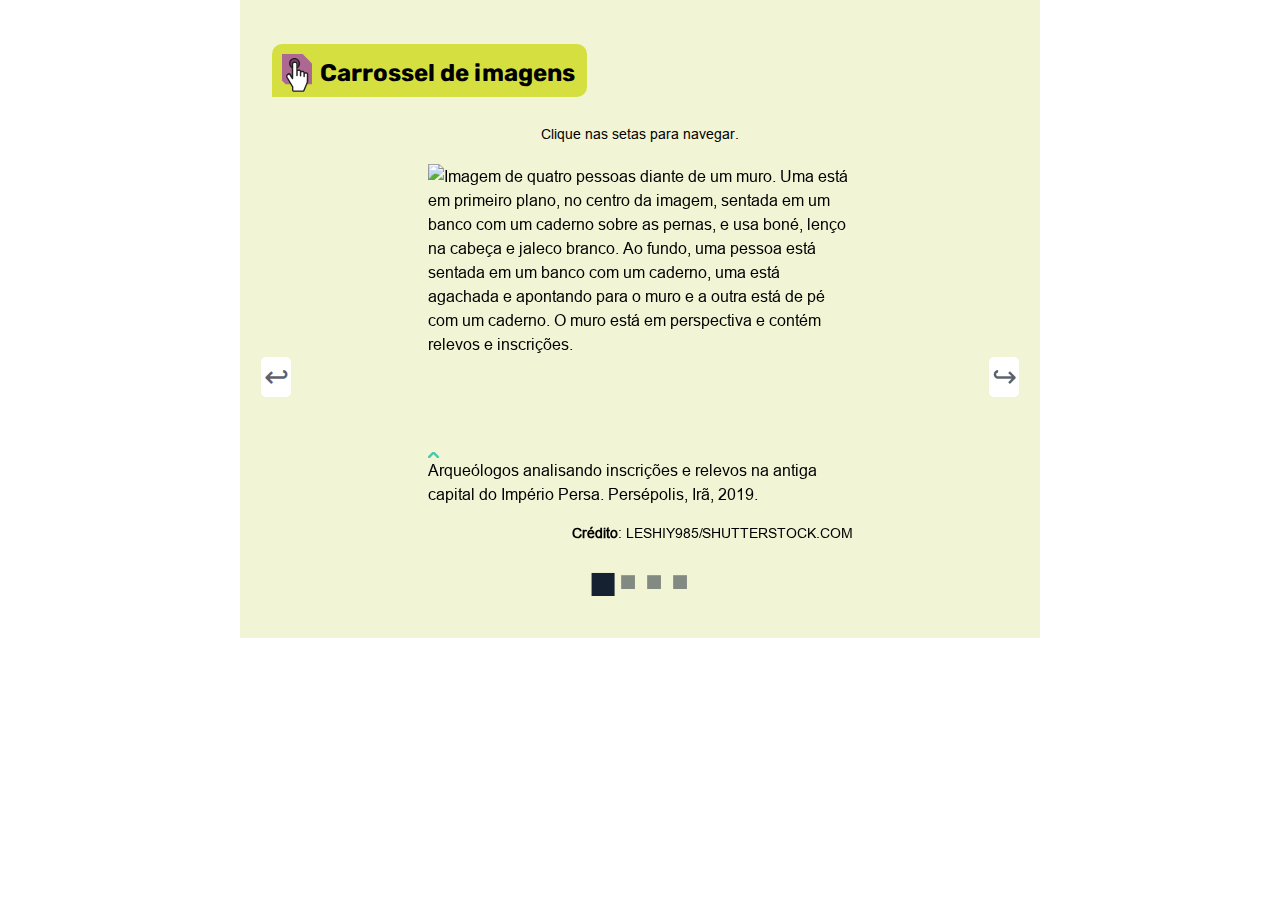
==== content/carrossel_x526603yt.html @ 4871880c "Inicio de material de divulgação" ====
<!DOCTYPE html>
<html   lang="pt-BR">

<head>
  <meta charset="UTF-8" />
  <title>Carrossel de imagens</title>
  <meta name="robots" content="noindex, nofollow" />

  <!-- Metadados -->
  <meta name="language" content="pt-br" />
  <meta name="viewport" content="width=device-width, initial-scale=1.0" />

  <!-- CSS -->
  <link rel="stylesheet" type="text/css" href="../resources/styles/style_lt.css" />
  <link rel="stylesheet" media="screen" type="text/css" href="../resources/styles/slick.css" />
  <link rel="stylesheet" media="screen" type="text/css" href="../resources/styles/accessible-slick-theme.css" />
 

  <!-- JS -->
</head>

<body lang="pt-BR" >
    <div itemscope="" itemtype="https://schema.org/Book">
		<meta itemprop="accessibilitySummary"
			content="Esta publicação está em conformidade com a especificação de acessibilidade em WCAG 2.0 Level AA"
			 lang="pt-BR" />
		<meta itemprop="accessMode" content="textual" />
		<meta itemprop="accessMode" content="visual" />
		<meta itemprop="accessModeSufficient" content="textual" />		
		<meta itemprop="accessibilityFeature" content="highContrast/CSSEnabled" />
		<meta itemprop="accessibilityFeature" content="resizeText/CSSEnabled" />
		<meta itemprop="accessibilityFeature" content="displayTransformability" />
		<meta itemprop="accessibilityFeature" content="alternativeText" />		
		<meta itemprop="accessibilityControl" content="fullKeyboardControl" />

	</div>

  <main>


    <section>
      
      <!--Livro texto aluno -->
      <div class="box_aluno">

        <!-- Início Carrossel de Imagens -->
      
        <div class="enriquecimento">
          <h1 class="tit_oed_carrossel">Carrossel de imagens</h1>

          <!--Título do Carrossel de imagens-->
         
          <p class="orientacao_vdidc34">Clique nas setas para navegar.</p>

            <div class="content">
  
  
              <div class="slider adaptive-height">
  
                <!--Início da Imagem 1-->
                <!--comentario_creditos_imagem_inicio
              <p class="creditoimagemOED">LESHIY985/<span class="espacoImgOeds"> </span> SHUTTERSTOCK.COM</p>
              comentario_creditos_imagem_fim-->
                <div>
                  <div class="img_carrossel_center">
                    <figure>
                      <img src="../resources/images/enriquecimentos/carrossel/carrossel_x526603Yt_1/g24_6ano_x526603Yt_1a.jpg"
                        alt="Imagem de quatro pessoas diante de um muro. Uma está em primeiro plano, no centro da imagem, sentada em um banco com um caderno sobre as pernas, e usa boné, lenço na cabeça e jaleco branco. Ao fundo, uma pessoa está sentada em um banco com um caderno, uma está agachada e apontando para o muro e a outra está de pé com um caderno. O muro está em perspectiva e contém relevos e inscrições." width="425" height="283" tabindex="0" />
                      <figcaption class="legenda">
                        Arqueólogos analisando inscrições e relevos na antiga capital do Império Persa. Persépolis, Irã, 2019.<br/>
                        <span class="credito_oeds"><strong>Crédito</strong>: LESHIY985/<span class="espacoImgOeds"> </span> SHUTTERSTOCK.COM</span>
                      </figcaption>
                    </figure>
                  </div>
                </div>
                <!--fim da Imagem 1-->
  
                <!--Início Imagem 2-->
                <!--comentario_creditos_imagem_inicio
              <p class="creditoimagemOED"> DESTEFANO/<span class="espacoImgOeds"> </span> SHUTTERSTOCK.COM</p>
              comentario_creditos_imagem_fim-->
              <div>
                <div class="img_carrossel_center">
                  <figure>
                    <img src="../resources/images/enriquecimentos/carrossel/carrossel_x526603Yt_1/g24_6ano_x526603Yt_1b.jpg"
                      alt="Imagem de pessoa com os joelhos apoiados na terra enquanto limpa com um pincel fósseis humanos. Ela usa luvas e tem tranças no cabelo." width="425" height="283" tabindex="0" />
                    <figcaption class="legenda">
                        Arqueóloga trabalhando na escavação de fósseis humanos. Vinča, Sérvia, 2019.<br/>
                      <span class="credito_oeds"><strong>Crédito</strong>: DESTEFANO/<span class="espacoImgOeds"> </span> SHUTTERSTOCK.COM</span>
                    </figcaption>
                  </figure>
                </div>
              </div>
                <!--fim da Imagem 2-->
  
                <!--Início Imagem 3-->
                <!--comentario_creditos_imagem_inicio
              <p class="creditoimagemOED">ALVARO GERMAN VILELA/<span class="espacoImgOeds"> </span> SHUTTERSTOCK.COM</p>
              comentario_creditos_imagem_fim-->
              <div>
                <div class="img_carrossel_center">
                  <figure>
                    <img src="../resources/images/enriquecimentos/carrossel/carrossel_x526603Yt_1/g24_6ano_x526603Yt_1c.jpg"
                      alt="Imagem de ruínas de uma construção, onde há, no centro, uma pessoa de colete próximo de um buraco." width="425" height="283" tabindex="0" />
                    <figcaption class="legenda">
                        Arqueólogo analisando as ruínas de um palácio do século XVIII. Madri, Espanha, 2020.<br/>
                      <span class="credito_oeds"><strong>Crédito</strong>: ALVARO GERMAN VILELA/<span class="espacoImgOeds"> </span> SHUTTERSTOCK.COM</span>
                    </figcaption>
                  </figure>
                </div>
              </div>
                <!--fim da Imagem 3-->
  
                <!--Início Imagem 4-->
                <!--comentario_creditos_imagem_inicio
              <p class="creditoimagemOED">CARLOS SANTOS RODAPEBR/<span class="espacoImgOeds"> </span> SHUTTERSTOCK.COM</p>
              comentario_creditos_imagem_fim-->
              <div>
                <div class="img_carrossel_center">
                  <figure>
                    <img src="../resources/images/enriquecimentos/carrossel/carrossel_x526603Yt_1/g24_6ano_x526603Yt_1d.jpg"
                      alt="Imagem de uma escavação vista de cima em visão oblíqua, onde há uma pessoa em primeiro plano observando as três pessoas que trabalham agachadas dentro da escavação. Há três baldes e duas pranchetas." width="425" height="283" tabindex="0" />
                    <figcaption class="legenda">
                        Equipe de arqueólogos trabalhando em escavação de sítio arqueológico no Parque Nacional Serra da Capivara (PI), 2017.<br/>
                      <span class="credito_oeds"><strong>Crédito</strong>: CARLOS SANTOS RODAPEBR/<span class="espacoImgOeds"> </span> SHUTTERSTOCK.COM</span>
                    </figcaption>
                  </figure>
                </div>
              </div>
                <!--fim da Imagem 4-->
  
  
              </div>
  
              <script src="../resources/scripts/jquery-3.5.1.min.js"></script>
              <script src="../resources/scripts/carrossel/slick.js"></script>
  
              <!--Script para inicialização de carrossel de imagens-->
              <script>
                $(document).ready(function () {
                  // Single Item
                  $('.adaptive-height').slick({
                    dots: true,
                    infinite: true,
                    speed: 500,
                    slidesToShow: 1,
                    adaptiveHeight: true
                  });
  
                });
              </script>
  
            </div>
          </div>
     
      <!--BOTÃO VOLTAR
          <p><a class="voltar_enriquecimento" href="#">voltar para o conteúdo principal</a></p>
      -->
     

      </div>
    

    </section>

   


  </main>

</body>

</html>
---- resources/styles/style_lt.css ----
@charset "UTF-8";
@import url(reset.css);
/* CSS Document */
/*
// páginas do livro PNDL 2024*/
/* Fonte Faces - Padrão de fonte sutilizadas no livro digital 
// Fonte Títulos: Rubik
// Fonte Citação: Sources Serif Pro
// Fonte Texto Principal:  Arial, Helvetica, sans-serif;

// Padrão de cores para títulos e seções do livro 
*/


@font-face {
    font-family: 'Rubik';
    font-style: normal;
    font-weight: 300;
    src: url(../fonts/Rubik-Regular.ttf) format('truetype'),
        url(../fonts/Rubik-Regular.woff2) format("woff2"),
        url(../fonts/Rubik-Regular.woff) format("woff"),
        url(../fonts/Rubik-Regular.otf) format("opentype");
}

@font-face {
    font-family: 'Rubik';
    font-style: italic;
    font-weight: 300;
    src: url(../fonts/Rubik-Italic.ttf) format('truetype'),
        url(../fonts/Rubik-Italic.woff2) format("woff2"),
        url(../fonts/Rubik-Italic.woff) format("woff"),
        url(../fonts/Rubik-Italic.otf) format("opentype");
}

@font-face {
    font-family: 'Rubik';
    font-style: normal;
    font-weight: bold;
    src: url(../fonts/Rubik-Bold.ttf) format('truetype'),
        url(../fonts/Rubik-Bold.woff2) format("woff2"),
        url(../fonts/Rubik-Bold.woff) format("woff"),
        url(../fonts/Rubik-Bold.otf) format("opentype");
}


@font-face {
    font-family: 'Rubik';
    font-style: italic;
    font-weight: bold;
    src: url(../fonts/Rubik-BoldItalic.ttf) format('truetype'),
        url(../fonts/Rubik-BoldItalic.woff2) format("woff2"),
        url(../fonts/Rubik-BoldItalic.woff) format("woff"),
        url(../fonts/Rubik-BoldItalic.otf) format("opentype");
}

@font-face {
    font-family: 'Source Serif Pro';
    font-style: normal;
    font-weight: 300;
    src: url(../fonts/SourceSerifPro-Regular.ttf) format('truetype'),
        url(../fonts/SourceSerifPro-Regular.woff2) format("woff2"),
        url(../fonts/SourceSerifPro-Regular.woff) format("woff"),
        url(../fonts/SourceSerifPro-Regular.otf) format("opentype");
}

@font-face {
    font-family: 'Source Serif Pro';
    font-style: italic;
    font-weight: 300;
    src: url(../fonts/SourceSerifPro-Italic.ttf) format('truetype'),
        url(../fonts/SourceSerifPro-Italic.woff2) format("woff2"),
        url(../fonts/SourceSerifPro-Italic.woff) format("woff"),
        url(../fonts/SourceSerifPro-Italic.otf) format("opentype");
}

@font-face {
    font-family: 'Source Serif Pro';
    font-style: normal;
    font-weight: bold;
    src: url(../fonts/SourceSerifPro-Bold.ttf) format('truetype'),
        url(../fonts/SourceSerifPro-Bold.woff2) format("woff2"),
        url(../fonts/SourceSerifPro-Bold.woff) format("woff"),
        url(../fonts/SourceSerifPro-Bold.otf) format("opentype");
}

@font-face {
    font-family: 'Source Serif Pro';
    font-style: italic;
    font-weight: bold;
    src: url(../fonts/SourceSerifPro-BoldItalic.ttf) format('truetype'),
        url(../fonts/SourceSerifPro-BoldItalic.woff2) format("woff2"),
        url(../fonts/SourceSerifPro-BoldItalic.woff) format("woff"),
        url(../fonts/SourceSerifPro-BoldItalic.otf) format("opentype");
}


@font-face {
    font-family: "Arial";
    font-style: normal;
    font-weight: 300;
    src: local('Arial'),
        url(../fonts/Arial.woff2) format("woff2"),
        url(../fonts/Arial.woff) format("woff"),
        url(../fonts/Arial.otf) format("opentype"),
        url(../fonts/Arial.ttf) format('truetype');
}

.box_card{
    background: rgb(54, 54, 54);
    position: fixed;
    z-index: 1000;
    padding: 1em;
}
.box_card h2 {
    color: #db6cab;
    font-size: 1.4em;
}

.box_card .card li a, .box_card .card li {
    color: #fff;
}
.box_card .card li {
    margin: 0.5em 0;
}

.box_card .card li a:hover{
    color: #db6cab;
}


/*  CSS com seletores */

* {
    box-sizing: border-box;
    margin: 0;
    padding: 0;
}

html, body {
    box-sizing: border-box;
    max-width: 100%;
    overflow-x: hidden;
}


section {
    box-sizing: border-box;
    margin: 0 0 2.5em 0;

}

header {
    display: flex;
    flex-direction: column;
}

section header {
    padding: 15px 0 8px 0;
}

body {
    box-sizing: border-box;
    font-family: Arial, Helvetica, sans-serif;
    font-size: 1em;
    hyphens: none;
    line-height: 1.5em;
    overflow-x: hidden;
}

blockquote {
    font-family: 'Source Serif Pro', serif;
    font-size: 1em;
    max-width: 100%;
}

figure {
    display: table;
    margin: 1em 0.5em;


}

figure img {
    display: block;
    height: auto;
    max-width: 100%;
}


figcaption {
    caption-side: bottom;
    display: table-caption;
    hyphens: none;
}


p, ul li {
    hyphens: none;
}

p {
    hyphens: none !important;
    line-height: 150%;
    max-width: 100%;
    padding: 0.2em 0;
}

strong {
    font-weight: bold;
}

em {
    font-style: italic;
}

strong em {
    font-weight: bold;
    font-style: italic;

}

main {
    max-width: 800px;
    margin: 0 auto;
}
/* CSS de divulgação */
.divulgacaoG24{
    background: #F8F4BD; 
    height: 100vh;
    padding-top: 3em;
}
.vamosDivulgar {
    max-width: 900px !important;
}
.capaLivroDV {
    border: 1px solid #aaaaaa;
    box-shadow: 4px 4px 6px rgba(0, 0, 0, 0.2);
    margin: 2.5em 0 1em 0;
}
.alinhaOEDSdv {
    align-items:center;
    gap: 2em;
}
.apresetaOED {
    font-family: 'Rubik';
    font-size: 1.2em;
    margin-bottom: 0.3em;
    padding: 0.5em 1em 0.5em 2em;
    color: #fff;
    background: #000;
    border-radius: 3em;
    width: max-content;
    max-width: 100%;
}
.apresetaOED::before{
    background: url(../images/bg_sumacap.svg) top left no-repeat;
  background-size: auto;
background-size: 100%;
content: '';
width: 55px;
height: 65px;
position: absolute;
margin: -18px 0 0 -70px;
}

.ti_carrosselDV {
    background: url(../images/ico_carrossel.svg) center left no-repeat;
    background-size:24px;
    padding:0.5em 0.5em 0.5em 1.5em ;
    font-size: 1.2em;
    margin-left: 1.8em;
}

.ti_cinfograficoDV {
    background: url(../images/ico_infografico.svg) center left no-repeat;
    background-size:24px;
    padding:0.5em 0.5em 0.5em 1.5em ;
    font-size: 1.2em;
    margin-left: 1.8em;
    margin-top:1em  ;
}
.navOEDs {
    max-width: 100%;
}
.navOEDs  nav ul{
    margin-bottom: 1em;
    margin-left: 2em;
}
.navOEDs  nav ul li{
    margin:0 0 0.8em 0;
}
.navOEDs  nav ul li a {
    color: #3262ac;
   
}
.navCarrosselDV li a {
   
}
.navOEDs  nav ul li {
   background: #fff;
    border: 1px solid #3262ac;
    padding: 0.2em 1.5em;
    border-radius: 2em;
    box-shadow: 3px 3px 3px rgba(0, 0, 0, 0.2);
   
}
.navOEDs  nav ul li:hover{
    background: #3262ac;

}
.navOEDs  nav ul li:hover a{
  color:#fff;
}

.btnPDF {
    background: #3262ac;
    color:#fff;
    font-family: 'Rubik';
    font-weight: bold;
    padding: 0.5em 1em;
    border-radius: 0.3em;
    text-align: center;
    margin-top: 1.5em;
    display: block;
}
/* ENRIQUEQUECIMENTO*/

.enriquecimento {

    padding: 2em;
    background: url(../images/bg_gabarito.svg) top left no-repeat #f2f5d5;
    margin:0 0 1em 0;
    width: 100%;
    max-width: 100%;
    
}

.enriquecimento h2 {
    font-family: 'Rubik', sans-serif;
    font-size: 1.3em;
    text-align: center;
    color:#152030;
    margin: 1em 0 0 0.5em;
    display: block;
}

.enriquecimento h3 {
    font-family: 'Rubik', sans-serif;
    font-size: 1.2em;
    margin: 1em 0 0.5em 0;
    text-align: center;
}


.voltar_enriquecimento {
    background: #576192;
    font-family: 'Rubik', sans-serif;
    font-size: 1.1em;
    color: #fff;
    padding: 8px;
    text-align: center;
    margin: 1em 0 1em 0;
    float: right;
    border-radius: 8px;
    box-shadow: 5px 3px 5px rgba(0, 0, 0, 0.2);
  }

  .voltar_enriquecimento:hover {
    background: #bfc7ee;
    font-family: 'Rubik', sans-serif;
    font-size: 1.1em;
    color: #40476e;
    padding: 8px;
    text-align: center;
    margin: 1em 0;
    float: right;
    border-radius: 8px;
    box-shadow: 5px 3px 5px rgba(0, 0, 0, 0.2);
  }

  video {
      width: 100%;
      max-width: 100%;
      margin: 1em 0;
  }

.tit_oed_carrossel{
    text-align:left;
    font-family:'Rubik', sans-serif;
    color:#000;
    background: url(../images/ico_carrossel.svg) center left no-repeat;
    background-position-y: 10px;
    background-position-x: 10px;
    background-size: 30px;
    font-size: 1.5em;
    max-width:100%;
    width:max-content;
    margin:0.5em 0 1em 0;
    padding:0.7em 0.5em 0.5em 2em;
    background-color: #d5df40;
    border-radius: 10px 10px 10px 0;
    display:block;
}

.tit_oed_infografico{
    text-align:left;
    font-family:'Rubik', sans-serif;
    color:#000;
    background: url(../images/ico_infografico.svg) center left no-repeat;
    background-position-y: 10px;
    background-position-x: 10px;
    background-size: 30px;
    font-size: 1.5em;
    max-width:100%;
    width:max-content;
    margin:0.5em 0 1em 0;
    padding:0.5em 0.5em 0.2em 2em;
    background-color: #5a90cc;
    border-radius: 10px 10px 10px 0;
    display:block;
}

.tit_oed_infografico2 {
    text-align: left;
    font-family:'Rubik', sans-serif;
    color: #000;
    background: url(../images/ico_infografico.svg) center left no-repeat;
    background-position-y: 10px;
    background-position-x: 10px;
    background-size: 30px;
    font-size: 1.5em;
    max-width: 100%;
    width: max-content;
    margin: 1em 0 0.5em 1em;
    padding: 0.5em 0.5em 0.5em 2em;
    background-color: #e22d9d;
    border-radius: 10px 10px 10px 0;
    display: block;
}

.tit_oed_gifanimado {
    text-align: left;
    font-family:'Rubik', sans-serif;
    color: #000;
    background: url(../images/ico_gif.svg) center left no-repeat;
    background-position-y: 10px;
    background-position-x: 10px;
    background-size: 30px;
    font-size: 1.5em;
    max-width: 100%;
    width: max-content;
    margin: 1em 0 0.5em 1em;
    padding: 0.5em 0.5em 0.5em 2em;
    background-color: #f5821f;
    border-radius: 10px 10px 10px 0;
    display: block;
}

.tit_oed_podcast {
    text-align: left;
    font-family:'Rubik', sans-serif;
    font-weight: bold;
    color: #000;
    background: url(../images/ico_podcast.svg) center left no-repeat;
    background-position-y: 10px;
    background-position-x: 10px;
    background-size: 30px;
    font-size: 1.5em;
    max-width: 100%;
    width: max-content;
    margin: 1em 0 0.5em 1em;
    padding: 0.5em 0.5em 0.5em 2em;
    background-color: #6dbbaf;
    border-radius: 10px 10px 10px 0;
    display: block;
}

.tit_oed_video {
    text-align: left;
    font-family:'Rubik', sans-serif;
    color: #000;
    background: url(../images/ico_videoaulal.svg) center left no-repeat;
    background-position-y: 10px;
    background-position-x: 10px;
    background-size: 30px;
    font-size: 1.5em;
    max-width: 100%;
    width: max-content;
    margin: 1em 0 0.5em 1em;
    padding: 0.5em 0.5em 0.5em 2em;
    background-color: #f5821f;
    border-radius: 10px 10px 10px 0;
    display: block;
}

.tit_carrossel{  color: #000;
    font-size: 1.3em;
    margin: 1.5em 0 0 0;
    max-width: 100%;
    font-family: "magistral CondExtraBold";
  }

/* CSS com Classes */

.corprof {
    color: #AA0065;
    text-indent: 0em !important;
}

.ocultamn, .ocultatx {

    color: transparent;
}
.alinha {
    margin-left:30px !important;
}
.alinhaCita {
    margin-left:60px !important;
}
.alinhaImgMarc {
    margin-left: 40px !important;
}

.credito_oeds{
    padding-top:1em;
    display: block;
    text-align: right;
    font-size: 0.9em;
}
.espacoImgOeds {
    margin: 0 0 0 -5px;
}

.orientacao_vdidc34 {
    font-size: 0.9em;
    text-align: center;
}

.box_aluno {
    padding-bottom: 1em;
}

/* FUNDO COR BOX*/
.fundoTurquesa{
    background: #D6EBE2;
    border-radius: 10px;
    padding:1em;
    margin: 1em 0;

}

/* PÁGINA */

header .pag {
    align-self: flex-end;
}

.pag {
    background: #000;
    color: #fff;
    font-weight: bold;
    padding: 4px 8px;
    width: max-content;
    page-break-before: always;
    page-break-after: avoid;

}

.instrucao {
    background: rgb(49, 49, 49);
    box-shadow: 2px 2px 3px 0px rgba(0, 0, 0, 0.4);
    color: #FFF;
    font-weight: bold;
    margin-top: 2em;
    padding: 0.5em;
    margin: 2.5em 0 1em 0;
}

.url_para_encurtar{
    text-decoration: none;
    color: #000;
}

.texto {
    hyphens: none;
    text-align: justify;
    text-indent: 1.5em;
}

.textoEtapa {
    hyphens: none;
    text-align: justify;
    text-indent: 0em;
}

.txintermediario {
    padding: 0 0 0 40px;
    margin: 0.5em 0;
    text-indent: 0em !important;
}

.txintermediario .marcador{
    display: block;
    background: #000;
    border-radius: 5px;
    color: #fff;
    font-family: 'Rubik', sans-serif;
    font-weight: bold;
    text-align: center;
    padding: 2px 2px;
    margin: 0px 0px 0 -40px !important;
    position: absolute;
    width: 32px;
}

.box_turquesa{
    background: #d6eae1;
}
.acabamentoImg {
    border-radius: 20px;
}


/* MANUAL GERAL */
.box_geral_mp {
    background: #f2f5d5;
    padding: 1em;
}

.titulo1MP::before {
    background: url(../images/bg_titulo1mp.svg) top left no-repeat;
    background-size: 100%;
    content: '';
    width: 40px;
    height: 60px;
    position: absolute;
    margin: -17px 0 0 -45px;
}

.titulo1MP {
    background: #2f69b2;
    border-radius: 30px;
    color: #fff;
    font-family: 'Rubik';
    font-size: 1.7em;
    font-weight: bold;
    padding: 8px 20px;
    width: max-content;
    max-width: 100%;
    margin: 1em 0 0.5em 0.7em;
}

.titulo2MP::before {
    background: url(../images/bg_titulo2mp.svg) top left no-repeat;
    background-size: 100%;
    content: '';
    width: 30px;
    height: 50px;
    position: absolute;
    margin: -12px 0 0 -35px;
}

.titulo2MP {
    background: #e1e43c;
    border-radius: 30px;
    color: #000;
    font-family: 'Rubik';
    font-size: 1.4em;
    font-weight: bold;
    padding: 8px 20px;
    width: max-content;
    max-width: 100%;
    margin: 1em 0 0.5em 0.4em;

}

.titulo3MP {

    color: #2f69b2;
    font-family: 'Rubik';
    font-size: 1.2em;
    font-weight: bold;
    width: max-content;
    max-width: 100%;
    margin: 1em 0 0.5em 0em;

}

.titulo4MP {}

.titulo5MP {}

.titCompetencia1 {
    background: #e12d3e;
    border-radius: 6px 6px 6px 0px;
    color: #fff;
    font-family: 'Rubik';
    font-size: 1.1em;
    padding: 4px 8px;
    width: max-content;
    max-width: 100%;
    margin: 1em 0 0em 0;

}

.titCompetencia2 {
    background: #fac9c4;
    border-radius: 6px 6px 6px 0px;
    color: #970c21;
    font-family: 'Rubik';
    font-size: 1.0em;
    padding: 4px 8px;
    width: max-content;
    max-width: 100%;
    margin: 1em 0 0em 0;

}

.titCompetencia3 {
    border: 2px solid #fac9c4;
    border-radius: 0px 6px 6px 6px;
    color: #000;
    font-family: 'Rubik';
    font-size: 0.9em;
    padding: 4px 8px;
    width: max-content;
    max-width: 100%;
    margin: 0;

}

.box_competenciasEspecificas, .box_competenciasBncc {
    background: #fcddd6;
    padding: 1em;
    margin-bottom: 1em;
}

.box_competenciasBncc ol,
.box_competenciasEspecificas ol {
    margin: 0 0 0 30px;
}

.box_competenciasBncc ol li,
.box_competenciasEspecificas ol li {
    margin: 1em 0;
}

.box_competenciasBncc ol li .marcadorBncc,
.box_competenciasEspecificas ol li .marcadorBncc {
    background:#CA112E;
    border-radius: 5px;
    color: #fff;
    display: block;
    font-family: 'Rubik';
    font-weight: bold;
    font-size: 1em;
    position: absolute;
    width: 28px;
    height: 25px;
    text-align: center;
    margin: 0 0 0 -35px;
}

.txIntermediario {
    text-align: left;
    margin: 0.3em 0 0.5em 0;
    hyphens: none;

}

/*TITULOS MP GERAL ESPECIFICOS*/
.ti_vamosComecarMp {
    background: #CA112E;
    border-radius: 14px;
    color: #fff;
    font-family: 'Rubik';
    font-size: 1.1em;
    padding: 4px 20px;
    width: max-content;
    max-width: 100%;
    margin: 1em 0 0.2em 10px;
}

.ti_vamosComecarMp::before {
    background: url(../images/bg_tivamosconcluirmp.svg) top left no-repeat;
    background-size: 100%;
    content: '';
    width: 25px;
    height: 40px;
    position: absolute;
    margin: -8px 0 0 -30px;
}

.ti_aberturaCapituloMP {
    background: #E1E558;
    border-radius: 14px;
    color: #000;
    font-family: 'Rubik';
    font-size: 1.1em;
    padding: 4px 25px;
    width: max-content;
    max-width: 100%;
    margin: 1em 0 0.2em 25px;
}

.ti_aberturaCapituloMP::before {
    background: url(../images/bg_tiaberturacapmp.svg) top left no-repeat;
    background-size: 100%;
    content: '';
    width: 45px;
    height: 40px;
    position: absolute;
    margin: -8px 0 0 -52px;
}

.ti_desenvolvimentoConteudoMp {

    border-radius: 14px;
    color: #000;
    font-family: 'Rubik';
    font-size: 1.1em;
    padding: 4px 12px;
    width: max-content;
    max-width: 100%;
    margin: 1em 0 0.2em 20px;
}

.ti_desenvolvimentoConteudoMp::before {
    background: url(../images/bg_titulo2mp.svg) top left no-repeat;
    background-size: 100%;
    content: '';
    width: 25px;
    height: 40px;
    position: absolute;
    margin: -8px 0 0 -30px;
}

.ti_sujeitoFocoMp {
    background: #47BFA5;
    border-radius: 14px;
    color: #000;
    font-family: 'Rubik';
    font-size: 1.1em;
    padding: 4px 20px;
    width: max-content;
    max-width: 100%;
    margin: 1em 0 0.2em 10px;
}

.ti_sujeitoFocoMp::before {
    background: url(../images/bg_tisujeitofocomp.svg) top left no-repeat;
    background-size: 100%;
    content: '';
    width: 25px;
    height: 40px;
    position: absolute;
    margin: -8px 0 0 -30px;
}

.ti_historiaDebateMp {
    background: #CF2791;
    border-radius: 14px;
    color: #fff;
    font-family: 'Rubik';
    font-size: 1.1em;
    padding: 4px 20px;
    width: max-content;
    max-width: 100%;
    margin: 1em 0 0.2em 20px;
}

.ti_historiaDebateMp::before {
    background: url(../images/bg_tidebatemp.svg) top left no-repeat;
    background-size: 100%;
    content: '';
    width: 50px;
    height: 40px;
    position: absolute;
    margin: -12px 0 0 -45px;
}

.ti_horaTemaMp {
    background: #007765 /*#008E78*/;
    border-radius: 14px;
    color: #fff;
    font-family: 'Rubik';
    font-size: 1.1em;
    padding: 4px 20px;
    width: max-content;
    max-width: 100%;
    margin: 1em 0 0.2em 35px;
}

.ti_horaTemaMp::before {
    background: url(../images/bg_tihoradotemamp.svg) top left no-repeat;
    background-size: 100%;
    content: '';
    width: 50px;
    height: 40px;
    position: absolute;
    margin: -12px 0 0 -60px;
}

.ti_dialogandoMp {
    background: #2E6AB3;
    border-radius: 14px;
    color: #fff;
    font-family: 'Rubik';
    font-size: 1.1em;
    padding: 4px 20px;
    width: max-content;
    max-width: 100%;
    margin: 1em 0 0.2em 15px;
}

.ti_dialogandoMp::before {
    background: url(../images/bg_dialogandocompv.svg) top left no-repeat;
    background-size: 100%;
    content: '';
    width: 50px;
    height: 40px;
    position: absolute;
    margin: -12px 0 0 -38px;
}

.ti_mesmoTempoMp {
    background: #B93A1E /*#E54A28*/;
    border-radius: 14px;
    color: #fff;
    font-family: 'Rubik';
    font-size: 1.1em;
    padding: 4px 20px;
    width: max-content;
    max-width: 100%;
    margin: 1em 0 0.2em 8px;
}

.ti_mesmoTempoMp::before {
    background: url(../images/bg_timesmotempomp.svg) top left no-repeat;
    background-size: 100%;
    content: '';
    width: 30px;
    height: 40px;
    position: absolute;
    margin: -8px 0 0 -35px;
}

.ti_olhoFonteMp {
    background:#006230 /*#009247*/;
    border-radius: 14px;
    color: #fff;
    font-family: 'Rubik';
    font-size: 1.1em;
    padding: 4px 20px;
    width: max-content;
    max-width: 100%;
    margin: 1em 0 0.2em 10px;
}

.ti_olhoFonteMp::before {
    background: url(../images/bg_tideolhomp.svg) top left no-repeat;
    background-size: 100%;
    content: '';
    width: 30px;
    height: 40px;
    position: absolute;
    margin: -8px 0 0 -35px;
}

.ti_boxComplementarMp {
    background: #D4DAEF;
    border-radius: 14px 14px 14px 0px;
    color: #000;
    font-family: 'Rubik';
    font-size: 1.1em;
    padding: 4px 12px;
    width: max-content;
    max-width: 100%;
    margin: 1em 0 0.2em 0;
}

.ti_atividadesMp {
    background: #E1E558;
    border-radius: 0px 14px 14px 14px;
    color: #000;
    font-family: 'Rubik';
    font-size: 1.1em;
    padding: 4px 12px;
    width: max-content;
    max-width: 100%;
    margin: 1em 0 0.2em 8px;
}

.ti_atividadesMp::before {
    background: url(../images/bg_tiatividadesmp.svg) top left no-repeat;
    background-size: 100%;
    content: '';
    width: 30px;
    height: 40px;
    position: absolute;
    margin: -12px 0 0 -20px;
}


.ti_vocabularioMp {
    border-bottom: 2px solid #F18D6A;
    color: #000;
    font-family: 'Rubik';
    font-size: 1.1em;
    width: max-content;
    max-width: 100%;
    margin: 1em 0 0.2em 0;
}

.ti_organizandoApreMp {
    background: #CA112E;
    border-radius: 14px 14px 14px 0px;
    color: #fff;
    font-family: 'Rubik';
    font-size: 1.1em;
    padding: 4px 12px;
    width: max-content;
    max-width: 100%;
    margin: 1em 0 0.2em 0;
}

.ti_vamosConcluirMp {
    background: #CA112E;
    border-radius: 14px;
    color: #fff;
    font-family: 'Rubik';
    font-size: 1.1em;
    padding: 4px 18px;
    width: max-content;
    max-width: 100%;
    margin: 1em 0 0.2em 10px;
}

.ti_vamosConcluirMp::before {
    background: url(../images/bg_tivamosconcluirmp.svg) top left no-repeat;
    background-size: 100%;
    content: '';
    width: 25px;
    height: 40px;
    position: absolute;
    margin: -5px 0 0 -30px;
}


.ti_paraAlemMp {
    background: #2E6AB3;
    border-radius: 14px;
    color: #fff;
    font-family: 'Rubik';
    font-size: 1.1em;
    padding: 4px 18px;
    width: max-content;
    max-width: 100%;
    margin: 1em 0 0.2em 45px;
}

.ti_paraAlemMp::before {
    background: url(../images/bg_tialempv.svg) top left no-repeat;
    background-size: 100%;
    content: '';
    width: 65px;
    height: 80px;
    position: absolute;
    margin: -5px 0 0 -65px;
}

.ti_referenciasComeMp {
    background: #E1E558;
    border-radius: 14px;
    color: #000;
    font-family: 'Rubik';
    font-size: 1.1em;
    padding: 4px 12px;
    width: max-content;
    max-width: 100%;
    margin: 1em 0 0.2em 10px;
}

.ti_referenciasComeMp::before {
    background: url(../images/bg_titulo2mp.svg) top left no-repeat;
    background-size: 100%;
    content: '';
    width: 20px;
    height: 50px;
    position: absolute;
    margin: -5px 0 0 -25px;
}



.itemMp {
    margin: 0 0 0 15px;
}

.itemMp li::before {
    content: '•';
    color: #5B91CC;
    width: 10px;
    height: 10px;
    position: absolute;
    margin: 0 0 0 -15px;
}

.itemMpCont {
    margin: 0 0 0 15px;
}




.fundoGeralMp {
    background: #cbe8dd;
    border-radius: 16px;
    padding: 1em;
    margin: 1em 0;
}


.tb_habilidadeBncc tbody tr td:first-child {
    font-weight: bold;
}

.tb_habilidadeBncc, .tb_ficha{
    margin: 1em 0;
    width: 100%;
    max-width: 100%;
}

.tb_habilidadeBncc thead tr th, .tb_ficha thead tr th {
    background: #D4DAEF;
    text-align: center;
    font-weight: bold;
    font-size: 1em;

}

.tb_habilidadeBncc th, .tb_habilidadeBncc td,
.tb_ficha th, .tb_ficha td {
    border: 1px solid #5B91CC;
}

.tb_habilidadeBncc tr:nth-child(even) {
    background: #E7EFC1;
}
.tb_ficha tr:nth-child(even) {
    background:transparent;
}


.tb_quadroConteudo {
    margin: 1em 0;
    max-width: 100%;
}

.tb_quadroConteudo thead th {
    background: #D4DAEF;
    text-align: center;
    font-weight: bold;
    padding: 4px 8px;
    hyphens: none;
}

.tb_quadroConteudo th, .tb_quadroConteudo td {
    border: 1px solid #5B91CC;
}

.tb_quadroConteudo tr td {
    vertical-align: top;
    font-size: 0.9em;
    word-wrap: break-word;
}

.tb_quadroConteudo tr td ul {
    margin: 0 0 0 10px;
}

.tb_quadroConteudo tr td ul li::before {
    content: '•';
    color: #5B91CC;
    width: 10px;
    height: 10px;
    position: absolute;
    margin: 0 0 0 -10px;
}

.tb_quadroConteudo tbody tr td:first-child{
    font-weight: bold;
    color: #2f69b2;
}
.tb_quadroConteudo tbody tr td span:first-child{
    background: #BC1680;
    border-radius: 8px;
    color: #fff;
    display: block;
    width: 35px;
    height: 25px;
    padding: 0 0 0 4px;
    text-align: center;
    margin: 0 0 0 5px;
}
.tb_quadroConteudo tbody tr td span:first-child::before{
    background: url(../images/bg_tbcapmp.svg) top left no-repeat;
    background-size: 100%;
    content: '';
    width: 38px;
    height: 35px;
    position: absolute;
    margin: -5px 0 0 -22px;
}



.box_geral_mp .citacao {
    border-left-style: none;
    padding: 0 0 0 0em;
}

.box_geral_mp .citacao .itemMp {
    margin: 0 0 0 40px;
}

.box_geral_mp .citacao .itemMp li {

    list-style: none;
}

.box_geral_mp .citacao .itemMpCont {
    margin: 0 0 0 40px;
    font-family: 'Source Serif Pro', serif;
}

 .itemMp li .itemSubMp{
    margin: 0 0 0 10px;
}
.itemSubMp li::before {
    content: '›';
    color: #2f69b2;
    font-weight: bold;
    width: 10px;
    height: 10px;
    padding: 0 8px;
}

/* MANUAL EM U*/

aside {
    background: #f2f5d5;
    padding: 1em;
}

.orienta {
    background: #5a90cc;
    border-radius: 8px;
    font-family: 'Rubik';
    font-size: 1.3em;
    font-weight: bold;
    padding: 8px 16px;
    text-align: center;
    margin-bottom: 1em;
}

.titVinhetaObj {
    background: #2f69b2;
    border-radius: 8px;
    color: #fff;
    font-family: 'Rubik';
    font-weight: bold;
    font-size: 1.1em;
    padding: 4px 16px;
    width: max-content;
    max-width: 100%;
    margin: 1em 0 0.5em 0;
}

.titVinhetaObj::before {
    background: url(../images/bg_objetivomp.svg) top left no-repeat;
    background-size: 100%;
    content: '';
    width: 40px;
    height: 40px;
    position: absolute;
    margin: -21px 0 0 -33px;
}

.titVinhetaJust {
    background: #f5821f;
    border-radius: 8px;
    color: #000;
    font-family: 'Rubik';
    font-weight: bold;
    font-size: 1.1em;
    padding: 4px 16px;
    width: max-content;
    max-width: 100%;
    margin: 1em 0 0.5em 0;
}

.titVinhetaResp {
    background: #d5df40;
    border-radius: 8px;
    color: #000;
    font-family: 'Rubik';
    font-weight: bold;
    font-size: 1.1em;
    padding: 4px 16px;
    width: max-content;
    max-width: 100%;
    margin: 1em 0 0.5em 0;
}

.titVinhetaBncc {
    background: #c12e3c;
    border-radius: 8px;
    color: #fff;
    font-family: 'Rubik';
    font-weight: bold;
    font-size: 1.1em;
    padding: 4px 16px;
    width: max-content;
    max-width: 100%;
    margin: 1em 0 0.5em 0;
}

.titVinhetaInte {
    background: #06c4a6;
    border-radius: 8px;
    color: #000;
    font-family: 'Rubik';
    font-weight: bold;
    font-size: 1.1em;
    padding: 4px 16px;
    width: max-content;
    max-width: 100%;
    margin: 1em 0 0.5em 0;
}

.titVinhetaInte::before {
    background: url(../images/bg_integrandomp.svg) top left no-repeat;
    background-size: 100%;
    content: '';
    width: 25px;
    height: 40px;
    position: absolute;
    margin: -7px 0 0 -28px;
}

.titVinhetaSuges {
    background: #ce2b90;
    border-radius: 8px;
    color: #fff;
    font-family: 'Rubik';
    font-weight: bold;
    font-size: 1.1em;
    padding: 4px 16px;
    width: max-content;
    max-width: 100%;
    margin: 1em 0 0.5em 0;
}

.titVinhetaSuges::before {
    background: url(../images/bg_sugestaomp.svg) top left no-repeat;
    background-size: 100%;
    content: '';
    width: 30px;
    height: 40px;
    position: absolute;
    margin: -10px 0 0 -18px;
}


.titSecaoSubMp {
    color: #000;
    font-family: 'Rubik';
    font-weight: bold;
    font-size: 1em;
    width: max-content;
    max-width: 100%;
    margin: 0.5em 0 0.5em 0;
}

.fimobjetivos {
    background: url(../images/bg_fimobjetivos.svg);
    height: 2px;
    margin: 1em 0;
}


.fimJustificativa {
    background: url(../images/bg_fimjustificativa.svg);
    height: 2px;
    margin: 1em 0;
}

.fimresposta {
    background: url(../images/bg_fimresposta.svg);
    height: 2px;
    margin: 1em 0;
}

.fimbncc {
    background: url(../images/bg_fimbncc.svg);
    height: 2px;
    margin: 1em 0;
}

.fimintegrando {
    background: url(../images/bg_fimintegrando.svg);
    height: 2px;
    margin: 1em 0;
}

.fimsugestoes {
    background: url(../images/bg_fimsugestao.svg);
    height: 2px;
    margin: 1em 0;
}


.letraMp span:first-child {
    color: #000;
    font-weight: bold;
}

.li_itemMp {
    margin: 0.5em 0;
    text-align: justify;
    hyphens: none;
}

.li_itemMp .li_itemSub {
    margin-left: 1em;
    text-align: justify;
    hyphens: none;
}

.li_itemMp li::before {
    content: '•';
    color: #2f69b2;
    width: 10px;
    height: 10px;
    padding: 0 8px;
}

.li_itemSub li::before {
    content: '›';
    color: #2f69b2;
    font-weight: bold;
    width: 10px;
    height: 10px;
    padding: 0 8px;
}

.li_itemCont {
    margin-left: 21px;
}

.respNum, .respLetra,
.respNumLetra, .li_respItem {
    margin: 0.2em 0;
    text-align: justify;
    hyphens: none;
}


.respNum span:first-child {
    color: #a4530b;
    font-weight: bold;
}

.respLetra span:first-child {
    color: #a4530b;
    font-weight: bold;
}

.respNumLetra span:first-child {
    color: #a4530b;
    font-weight: bold;
}

.li_respItem li::before {
    content: '•';
    color: #a4530b;
    width: 8px;
    height: 10px;
    padding: 0 6px 0 7px;
}

.citacaoMp {
    font-family: 'Source Serif Pro', serif;
    hyphens: none;

}

.citacaoMp blockquote {
    font-family: 'Source Serif Pro', serif;
    hyphens: none;
    text-align: justify;
    text-indent: 1.5em;
}

.titCitacaoMp {
    text-align: center;
    font-size: 1.3em;
    margin: 1em 0 0.5em 0;
}

.li_citacaoItem {
    margin: 0.5em 0;
}

.li_citacaoItem li::before {
    content: '•';
    color: #2f69b2;
    width: 10px;
    height: 10px;
    padding: 0 8px;
}

.li_tabelaItem li::before {
    content: '•';
    color: #2f69b2;
    width: 10px;
    height: 10px;
    padding: 0 8px;
}




/* FICHA */

.info_elaboradores, .info_editorial,
.dados_editora, .ambiente, .dados_grafica {
    margin: 1em 0;
}

.info_elaboradores h2 {
    margin: 1em 0;
}

.info_elaboradores ul {
    margin: 0 0 1em 0;
}
/* APRESENTAÇÃO MP */


/* SUMÁRIO MP  */

.box_geral_mp .ti_sumario {
    background:#3262ac ;
    border-radius: 30px;
    font-family: 'Rubik';
    font-size: 1.8em;
    font-weight: bold;
    color:#e7e349 ;
    padding: 8px 16px;
    width: max-content;
    margin: 1em 0 1em 1em;
}

.box_geral_mp .ti_sumario::before {
    background: url(../images/bg_sumario.svg) top left no-repeat;
    content: '';
    width: 60px;
    height: 84px;
    position: absolute;
    margin: -50px 0 0 -50px;
}

.sumario_professor{
    font-family: 'Rubik';
    font-size: 1em;
}
.sumario_professor ol {
  margin-left: 1.5em;
}
.sumario_professor ol li a{ 
    color: #000;
}
.sumario_professor ol li ol{
    margin: 0.5em 0;
}
.sumaTit1::before{
    background: url(../images/bg_itemsumamp.svg) top left no-repeat;
    background-size: 100%;
    content: '';
    width: 16px ;
    height:35px ;
    position: absolute;
    margin:  0 0 0 -20px;
}
.sumaTit1{
    margin: 0.4em 0;
}
.sumaTit1 a{
    color: #3069b3 !important;
    font-weight: bold;
    font-size: 1.3em;
}
.sumaTit2{
    margin:0.2em 0 0.9em 0.5em !important;
}
.sumaTit2 a{
    color: #000 !important;
    font-weight: bold;
    font-size: 1.1em;
    background: #EAEB86;
    border-radius: 20px;
    padding: 4px 10px;
}
.sumaTit3{
    margin: 0 0 0 0.8em;
}
.sumaTit3 a{
    background:transparent !important;
    border-radius: 0px !important;
    color: #3069b3 !important;
    font-weight: bold;
    font-size: 1em;

}


/* SUMÁRIO LT  */
.ti_sumario {
    background: #e7e349;
    border-radius: 30px;
    font-family: 'Rubik';
    font-size: 1.8em;
    font-weight: bold;
    color: #3262ac;
    padding: 8px 16px;
    width: max-content;
    margin: 1em 0;
}

.ti_sumario::before {
    background: url(../images/bg_sumario.svg) top left no-repeat;
    content: '';
    width: 60px;
    height: 84px;
    position: absolute;
    margin: -50px 0 0 -50px;
}

.sumario_aluno ol li ol {
    margin: 0 0 0 12px;
}

.sumario_aluno ol li ol li ol {
    margin: 0 0 0 0px;
}

.sumario_aluno ol li ol li ol li ol {
    margin: 0 0 0 12px;
}

.sumaVamoCome {
    border: 1px solid #e4032d;
    border-radius: 30px;
    padding: 4px 16px;
    width: max-content;
    margin: 0.5em 0;
}

.sumaVamoCome a {
    color: #e4032d;
    font-size: 1.2em;
    font-weight: bold;
}

.capNum {
    background: #000;
    border-radius: 30px;
    font-weight: bold;
    color: #fff;
    padding: 8px 0px 8px 20px;


}

.numCap {
    background: #BC1680;
    border-radius: 30px;
    font-size: 1.4em;
    color: #fff;
    padding: 4px 12px;
    margin: 0 0 0 10px;
}

.sumaPag {
    color: #BC1680;
}

.ticap {
    background: #F8F4BD;
    border-radius: 30px;
    color: #3262ac;
    padding: 4px 16px;
    font-size: 1.4em;
    line-height: 190%;
}

.sumaFinal {
    margin: 0.5em 0;
}

.sumaFinal a {
    background: #F8F4BD;
    border-radius: 30px;
    color: #3262ac;
    font-weight: bold;
    padding: 4px 16px;
    font-size: 1.4em;
    line-height: 190%;
}

.sumaCap::before {
    background: url(../images/bg_sumacap.svg) top left no-repeat;
    background-size: 100%;
    content: '';
    width: 40px;
    height: 50px;
    position: absolute;
    margin: -2px 0 0 -26px;
}

.sumaCap {
    margin: 2em 0;
}

.sumaCap a {
    /*background:#F8F4BD;
    border-radius: 8px;*/
    color: #3262ac;
    font-weight: bold;

}

.sumaPeso1 {
    margin: 1em 0;
}

.sumaPeso1::before {
    background: url(../images/suma_peso1.svg) top left no-repeat;
    background-size: 100%;
    content: '';
    width: 10px;
    height: 20px;
    position: absolute;
    margin: 4px 0 0 -16px;
}

.sumaPeso1 a {
    color: #000;
    font-size: 1.3em;
    font-weight: bold;
}

.sumaPeso2 a {
    color: #000;
    font-size: 1.1em;
    font-weight: 200;
}

.sumaPeso3 a {
    color: #000;
    font-size: 1em;
    font-weight: 200;
}
.sumaRecuo3 {
    padding-left: 16px !important;
}

/* Atividades */
.sumaAtividade a {
    color: #288336;
    font-size: 1.2em;
    font-weight: 200;
}

/* Seção atividades*/
.sumaSecAtividade {
    margin: 1em 0;
}

.sumaSecAtividade a {
    color: #288336;
    font-size: 1.3em;
    font-weight: 200;
}

/* Organizando o aprendizado*/
.sumaOrganizando a {
    color: #e4032d;
    font-size: 1.2em;
    font-weight: 200;
}

.sumaOrganizando {
    margin: 0.5em 0 0.5em 12px;
}

/* Dialogando com ... */
.sumaSecDialoga {
    margin: 1em 0;
}

.sumaSecDialoga a {
    color: #3262ac;
    font-size: 1.3em;
    font-weight: 200;
}

.sumaSecDialogaSub {
    margin: 0.5em 0 0.5em 12px;
}

.sumaSecDialogaSub a {
    border-left: 10px solid rgba(97, 146, 205, 0.4);
    color: #000;
    font-size: 1.2em;
    font-weight: 200;
    padding: 0px 8px;
}


/*História em debate */
.sumaSecHisDebate {
    margin: 1em 0;
}

.sumaSecHisDebate a {
    color: #3262ac;
    font-size: 1.3em;
    font-weight: 200;
}

.sumaSecHisDebateSub {
    margin: 0.1em 0 0.1em 12px;
}

.sumaSecHisDebateSub a {
    border-left: 10px solid rgba(97, 146, 205, 0.4);
    color: #000;
    font-size: 1.2em;
    font-weight: 200;
    padding: 0px 8px;
}

/* AO MESMO TEMPO */
.sumaSujeito a {
    color: #af6901;
    /*#f39200*/
    font-size: 1.2em;
    font-weight: 200;
}

/* De olho da fonte */

.sumaSecOlho {
    margin: 1em 0;
}

.sumaSecOlhoSub {
    margin: 0.2em 0 0.2em 12px;
}

.sumaSecOlho a {
    color: #008639;
    font-size: 1.3em;
    font-weight: 200;
}

.sumaSecOlhoSub a {
    border-left: 10px solid rgba(0, 134, 57, 0.4);
    color: #000;
    font-size: 1.2em;
    font-weight: 200;
    padding: 0px 8px;
}

/* Hora do tema */
.sumaSecHora {
    margin: 1em 0;
}

.sumaSecHoraSub {
    margin: 0.1em 0 0.1em 12px;
}

.sumaSecHora a {
    color: #00836f;
    font-size: 1.3em;
    font-weight: 200;
}

.sumaSecHoraSub a {
    border-left: 10px solid rgba(0, 152, 129, 0.4);
    color: #000;
    font-size: 1.2em;
    font-weight: 200;
    padding: 0px 8px;
}

.box_apresentacao {
    background: #F8F4BD;
    padding: 1em;
}

.box_geral_mp .box_apresentacao {
    background: transparent !important;
    padding: 1em;
}
.box_apresentacao .box {
    padding: 1em 2em;
}

.box_apresentacao::before {
    background: url(../images/bg_apresentacao.svg) top left no-repeat;
    content: '';
    width: 68px;
    height: 112px;
    position: absolute;
    margin: -15px 0 0 -10px;
}

.ti_apresentacaolt {
    background: #2E65A7;
    border-radius: 30px;
    box-shadow: 2px 5px 5px 3px #F0EB83;
    color: #F0EB83;
    font-size: 1.5em;
    width: max-content;
    padding: 8px 30px;
    margin: 1.3em 0 1em 1.5em;
}

.box_conhecaLt {
    background: #F8F4BD;
    padding: 1em;
}

.box_conhecaLt .box {
    padding: 0 1em;
}

.box_conhecaLt h3 {
    font-size: 1.1em;
}

.ti_conhecalivro::before {
    background: url(../images/bg_conhecaolivro.svg) top left no-repeat;
    background-size: 100%;
    content: '';
    width: 84px;
    height: 62px;
    position: absolute;
    margin: -12px 0 0 -94px;
}

.ti_conhecalivro {
    background: #F0EB83;
    border-radius: 30px;
    box-shadow: 2px 5px 5px 3px #F0EB83;
    color: #2E65A7;
    font-weight: bold;
    font-size: 1.5em;
    width: max-content;
    padding: 8px 30px;
    margin: 1.3em 0 1.5em 2em;
}



/* POSICIONAMENTO - COLUNAS */
.col2 {
    display: flex;
    flex-direction: row;
    justify-content: space-between;
    margin: 0.5em 0;
}

.col2c {
    display: flex;
    flex-direction: row;
    justify-content: space-evenly;
    margin: 0.5em 0;
}

.largura200 {
    width: 200px;
}

.largura300 {
    width: 300px;
}

/* ABERTURA */
/* COMENTÁRIO
.chapter {
    color: #3262ac;
    font-family: 'Rubik', sans-serif;
    margin: 0 0 80px 0;
    max-width: 100%;
    width: max-content;


}

.chapter .cap {
    background: #000;
    border-radius: 60px;
    color: #fff;
    font-size: 0.8em;
    margin: 0 0px 0 0px;
    margin: 25px 0 0 0;
    padding: 4px 16px;
    position: absolute;
    z-index: 3;
}

.chapter .numero::before {
    background: url(../images/bg_capunidade.svg) top center no-repeat;
    background-size: 100%;
    content: '';
    height: 63px;
    margin: -45px 0 0 -120px;
    position: absolute;
    width: 229px;
    z-index: -1;
}

.chapter .numero {
    background: #BC1680;
    border-radius: 30px;
    color: #fff;
    display: block;
    font-size: 2.2em;
    margin: 20px 0 0 95px;
    padding: 8px;
    position: absolute;
    text-align: center;
    width: 60px;
    z-index: 2;

}

.chapter .numero::after {
    background: url(../images/bg_cap_numero.svg) top center no-repeat;
    background-size: 100%;
    content: '';
    height: 100px;
    margin: -40px 0 0 -55px;
    position: absolute;
    width: 100px;
    z-index: -2;
}

.chapter .titUn {
    font-size: 1.6em;
    margin: 20px 0 0 230px;
    max-width: 100%;
    position: absolute;
}
*/
.abertura {
    background: url(../images/bg_capunidade.svg) top left no-repeat #f0eb82;
    padding: 0.5em 0 0 0;
}

.abertura2 {
    background: #f0eb82;
}

.abertura .box, .abertura2 .box {
    padding: 1em 2em;
}

.chapter {
    color: #3262ac;
    font-family: 'Rubik', sans-serif;
    margin: 1em 1em 0em 1em ;
    max-width: 100%;
    width: max-content;
}

.chapter .cap {
    background: #000;
    border-radius: 60px;
    display: block;
    color: #fff;
    font-size: 0.8em;
    margin: 25px 0 0 0;
    padding: 4px 16px;
    width: max-content;

}

.chapter .numero {
    background: url(../images/bg_cap_numero.svg) top center no-repeat;
    background-size: 100%;
    color: #fff;
    display: block;
    font-size: 2.2em;
    padding: 25px 0 0 0;
    text-align: center;
    width: 70px;
    height: 72px;
    margin: 0 20px 0 0;
}

.chapterBox {
    display: flex;
    align-items: center;
}

.chapter .titUn {
    font-size: 1.6em;
    width: 80%;
    max-width: 80%;
}

.abertura .legenda, .abertura2 .legenda {
    background: #f8f4bc;
    border-radius: 0 20px 20px 20px;
    margin: 0 0 0 15px;
    padding: 4px 8px;

}

.abertura .legenda .marcador, .abertura2 .legenda .marcador {
    margin: -30px 0 0 -25px;
}

.abertura .box_ativamente .legenda {
    background: #f0eb82;
    border-radius: 0 20px 20px 20px;
    margin: 0 0 0 15px;
    padding: 4px 8px;
    width: max-content;
}
.abertNum {
    padding: 0 0 0 40px;
    margin: 0.5em 0;
}

.abertNum span:first-child {
    font-weight: 600;
    margin: 0 0 0 -40px;
    padding: 0 4px;
    position: absolute;
}

.abertLetra {
    padding: 0 0 0 30px;
}

.abertLetra span:first-child {
    font-weight: 600;
    margin: 0 0 0 -30px;
    padding: 0 4px;
    position: absolute;
}


.abertura figure .marcador, .abertura2 figure .marcador {
    background: url(../images/bg_marcadoraber.svg) center center no-repeat;
    background-size: 100%;
    color: #000;
    padding: 8px 8px 16px 8px;
    width: 30px;
    margin: -16px 0 0 -10px;

}

.abertura figure .marcador {
    margin: -10px 0 0 -10px;
    position: absolute;
}

.abertura .citacao, .abertura2 .citacao {
    background: #D6EBE2;

    padding: 1em;
    margin: 1em 0;
}

.abertura .citacao .marcador, .abertura2 .citacao .marcador {
    background: url(../images/bg_marcadoraber.svg) center center no-repeat;
    background-size: 100%;
    color: #000;
    padding: 8px 8px 16px 8px;
    width: 30px;
    margin: -30px 0 0 -30px;
}




.secAtivamente {
    background: url(../images/bg_atividamente.svg) top left no-repeat;
    background-size: 100%;
    color: #fff;
    font-family: 'Rubik', sans-serif;
    font-size: 1.2em;
    font-weight: bold;
    margin: -60px 0 0 -15px;
    padding: 14px 10px 8px 20px;
    position: absolute;
    width: max-content;
}

.box_ativamente {
    background: #f8f4bc;
    border-radius: 20px;
    margin: 2em 0em 1em 0em;
    padding: 2em 1em 1em 1em;
    max-width: 100%;
}

.box_ativamente figure img {
    max-width: 100%;
}

.abertItem {
    margin: 1em 0 1em 2em;
}

.abertItem li::before {
    content: '•';
}

.atvAbert {
    margin: 0 0 0 40px;
}

.atvAbert .marcador {
    background: #000;
    color: #fff;
    margin: 0px 0 0 -35px;
    padding: 0px 6px;
    position: absolute;
}




/* ATIVIDADES  HISTÓRIA */

.atividades {
    background: url(../images/bg_atividades.svg) top left no-repeat;
    background-size: 100%;
    font-family: 'Rubik', sans-serif;
    font-size: 1.2em;
    font-weight: bold;
    padding: 8px 16px 8px 8px;
    width: max-content;
    margin-top: 1em;

}

.atividades span {
    background: #e7e349;
}

.atvNum span:first-child {
    font-weight: bold;
}


.ico {
    vertical-align: middle;
}

.box_atividades {
    border-bottom: 2px solid #f39200;
    border-left: 2px solid #f39200;
    border-radius: 0 0 0 10px;
    padding: 0 1em 1em 1em;
    margin-bottom: 1em;

}

.atvNum {
    text-align: justify;
    hyphens: none;
    margin: 0 0 0 30px;
}

.atvNumCont {
    margin: 0 0 0 30px;
}

.atvNum + .atvLetra, .atvNum + .atvLetra + .atvLetra {
    margin: 0 0 0 60px;
}

.atvLetra {
    hyphens: none;
    margin: 0 0 0 60px;
    text-indent: 0em;
}

.atvLetra + .corprof,
.li_preto + .corprof,
.atvNum + .li_preto{
    margin: 0 0 0 30px;
}

.atvLetra + .li_preto{
    margin: 0 0 0 60px;
}

.atvLetraCont {
    margin: 0 0 0 1.5em;
}

.atvLetraItem{

}

.atvNum span:first-child {
    font-weight: bold;
    margin: 0 0 0 -40px;
    padding: 0 4px;
    position: absolute;
    text-align: center;
    width: 40px;
}

.atvLetra span:first-child {
    display: block;
    font-weight: bold;
    margin: 0 0 0 -38px;
    padding: 0 4px;
    position: absolute;
    text-align: center;
    width: 40px;
}


/* TÍTULOS */
.tit2 {
    font-family: 'Rubik', sans-serif;
    font-size: 1.8em;
    margin: 1em 0 0.5em 60px;
    max-width: 90%;
    line-height: 110%;

}

.tit2::before {
    background: url(../images/bg_tit2.svg) top left no-repeat;
    content: '';
    height: 90px;
    margin: -35px 0 0 -60px;
    position: absolute;
    width: 60px;

}

.tit3 {
    font-family: 'Rubik', sans-serif;
    font-size: 1.6em;
    margin: 1em 0 0.5em 0;
    max-width: 100%;
    line-height: 110%;
}

.tit4 {
    font-family: 'Rubik', sans-serif;
    font-size: 1.4em;
    margin: 1em 0 0.5em 0;
    max-width: 100%;
    line-height: 110%;

}

.titSec1 {
    font-family: 'Rubik', sans-serif;
    font-size: 1.3em;
    margin: 1em 0 0.5em 0;
    max-width: 100%;
    line-height: 110%;
}

.titSec2 {
    font-family: 'Rubik', sans-serif;
    font-size: 1.2em;
    margin: 1em 0 0.5em 0;
    max-width: 100%;
    line-height: 110%;
}

.titSec3 {
    font-family: 'Rubik', sans-serif;
    font-size: 1.1em;
    margin: 1em 0 0.5em 0;
    max-width: 100%;
    line-height: 110%;
}

/* SEÇÕES  =========================================================================================== */
/* SEÇÃO Organizando o aprendizado */
.secOrganizando {
    background: #fce4e0;

}

.organizando {
    background: #e4032d;
    border-radius: 0 30px 30px 30px;
    color: #fff;
    font-family: 'Rubik', sans-serif;
    font-size: 1.6em;
    font-weight: bold;
    max-width: 100%;
    padding: 8px 16px;
    width: max-content;
}

.secOrganizando .box {
    padding: 1em 2em;
}

.secOrganizando .atvNum {
    margin: 0.5em 0 0.5em 35px;
}

.secOrganizando .atvNumCont {
    margin: 0.5em 0 0.5em 35px;
}


.secOrganizando .atvNum span:first-child {
    background: url(../images/bg_atvnum_orga.svg) center center no-repeat;
    background-size: 100%;
    color: #e4032d;
    display: block;
    font-weight: bold;
    margin: -6px 0 0 -45px;
    padding: 6px 0px 4px 0px;
    position: absolute;
    text-align: center;
    width: 40px;
    height: 36px;


}

.secOrganizando .fundoOrganizandoLivre li {
    background: #f5b1ad;
    border-radius: 0px 8px 8px 8px;
    margin: 0.5em 0 0.5em 35px;
    padding: 0.5em;

}

.secOrganizando .fundoOrganizandoLivre li .marcador {
    background: #e4032d;
    border-radius: 20px 0 0 20px;
    display: block;
    height: 28px;
    margin: -8px 0 0 -39px;
    position: absolute;
    text-align: center;
    width: 32px;
}

.secOrganizando .fundoOrganizando {
    background: #f5b1ad;
    border-radius: 10px;
    margin: 1em;
    padding: 1em;
}

.secOrganizando .fundoOrganizando li {
    margin: 0;
}

.secOrganizando .fundoOrganizando li::before {
    content: '•';
    padding: 0 8px;
}

.secOrganizando .fundoOrganizando li ul li {
    margin-left: 1em;
}

.secOrganizando .fundoOrganizando li ul li::before {
    content: '>';
    font-weight: bold;
}

.secOrganizando .fundoOrganizando .atvNum span:first-child, .secOrganizando .fundoOrganizando .atv span:first-child {
    color: #000;
    background: none;
    font-weight: bold;
    margin: -6px 0 0 -40px;
}

/* SEÇÃO ATIVIDADES */
.secAtividades {
    background: #fef4e9;
}

.ti_atividades {
    background: url(../images/bg_ti_atividades.svg) top left no-repeat;
    background-size: 100%;
    font-family: 'Rubik', sans-serif;
    font-size: 1.3em;
    font-weight: bold;
    padding: 8px 16px;
    width: max-content;
    margin-top: 0em;
}

.ti_atividades::before {
    background: url(../images/bg_tiatividadespv.svg);
    content: '';
    height: 94px;
    margin: -65px 0 0 -72px;
    position: absolute;
    width: 93px;
}

.secAtividades .box {
    padding: 1em 2em;
}

/* SEÇÃO VAMOS COMEÇAR */
.secVamos {
    background: #fce4e0;
    padding: 0 1em 1em 1em;
    margin: 3em 0 0 0;

}

.secVamos .box {
    padding: 2em 1em 1em 1em;
}

.ti_vamos {
    background: #DD253B;
    border-radius: 30px;
    box-shadow: 4px 4px 4px 2px #E2E365;
    color: #fff;
    font-family: 'Rubik', sans-serif;
    font-size: 1.6em;
    padding: 8px 30px;
    width: max-content;
}

.ti_vamos::before {
    background: url(../images/bg_vamoscomecar.svg) top left no-repeat;
    content: '';
    width: 47px;
    height: 90px;
    position: absolute;
    margin: -45px 0 0 -55px;
}

/* SEÇÃO Hora do tema */
.box_horatema, .box_horatema2 {
    height: max-content;
    margin: 0em 0 0 0;
    width: 100%;
    background: #D6EBE2;
}
.box_horatema2 .box {
    padding: 2em 2em 2em 2em;
}


.box_horatema .box {
    padding: 0em 2em 2em 2em;
}

.ti_horadotema {
    background: #007D64;
    border-radius: 30px;
    color: #fff;
    font-family: 'Rubik', sans-serif;
    font-size: 1.4em;

    margin: 0 0 1em 1.4em;
    padding: 8px 32px;
    width: max-content;
}

.ti_horadotema::before {
    background: url(../images/bg_his_tema2.svg) top left no-repeat;
    background-size: 100%;
    content: ' ';
    height: 142px;
    margin: -38px 0 0 -110px;
    position: absolute;
    width: 100px;
    z-index: 3;
}


.box_horatema .box p {
    hyphens: none;
    text-align: justify;
    text-indent: 1.5em;
}


/* SEÇÃO Para ir além */
.secAlem {
    background: #f8f4bc;
    margin: 2em 0 1em 0;

}

.ti_alem {
    background: url(../images/bg_tialem.svg) top left #0057a5;
    border-radius: 30px;
    color: #fff;
    font-family: 'Rubik', sans-serif;
    font-size: 1.4em;
    padding: 8px 20px;
    text-align: center;
    width: 195px;
    margin: 0 0 0 10px;

}

.ti_alem::before {
    background: url(../images/bg_tialempv.svg) top left no-repeat;
    content: '';
    height: 46px;
    margin: -23px 0 0 -105px;
    position: absolute;
    width: 99px;
    z-index: 3;

}

.secAlem .box {
    padding: 1em 2em;
}

.secAlem .cap {
    background: #d02084;
    border-radius: 10px 10px 10px 0;
    color: #fff;
    font-family: 'Rubik', sans-serif;
    font-size: 1em;
    font-weight: bold;
    margin: 0 0 0.5em 0;
    padding: 4px 16px;
}

.secAlem .titulo {
    background: #dde1f3;
    border-radius: 20px;
    font-family: 'Rubik', sans-serif;
    font-size: 1em;
    font-weight: bold;
    margin: 0 0 0.5em 0;
    padding: 4px 16px;
}

.li_indicacao {
    padding: 1em 0;
}

.li_indicacao li {
    hyphens: none;
    padding: 0 0 0 12px;
    text-align: justify;
}

.li_indicacao li::before {
    content: '•';
    position: absolute;
    width: 10px;
    height: 10px;
    margin: 4px 0 0 -10px;
}

.li_indicacao li {
    margin: 0.8em 0;
}

.li_indicacao li p {}

.li_indicacao img {
    padding: 1em 0em;
}

/* SEÇÃO ReferÊncias bibliográficas comentadas */
.ti_referencias {
    background: #e7e349;
    border-radius: 30px;
    color: #000;
    font-family: 'Rubik', sans-serif;
    font-size: 1.2em;
    width: max-content;
    max-width: 100%;
    padding: 4px 20px;
    margin-top: 2em;


}



.ti_referencias::before {
    background: url(../images/bg_referenciaspv.svg) top left no-repeat;
    content: '';
    height: 51px;
    margin: -15px 0 0 -55px;
    position: absolute;
    width: 34px;
}

.li_referencias {
    padding: 0 0 0 16px;
    margin: 1em 0;
}

.li_referencias li {
    margin: 0.2em 0;
}

.li_referencias .bibl::before {
    content: '•';
    position: absolute;
    width: 10px;
    height: 10px;
    margin: 4px 0 0 -10px;
}

.li_referencias .bibl_comen {
    margin-bottom: 1em;
}

/* SEÇÃO His - Ao mesmo tempo... */
.sec_mesmoTempo {
    background: #fef4e9;
    margin: 2em 0 0 0em;
    /*OBS.: Retirado margin inferior */
    padding: 0 1em;
}


.ti_mesmotempo {
    font-family: 'Rubik', sans-serif;

}

.ti_mesmotempo::before {
    background: url(../images/bg_mesmotempopv.svg) top left no-repeat;
    content: '';
    height: 57px;
    margin: -20px 0 0 -15px;
    position: absolute;
    width: 27px;
}

.ti_mesmotempo .ti_sec {
    background: #e4032d;
    border-radius: 20px;
    color: #fff;
    font-size: 1.3em;
    padding: 8px 16px;
}

.ti_mesmotempo .titulo {
    background: #e7e349;
    border-radius: 20px;
    font-size: 1.1em;
    padding: 8px 16px;
}

.sec_mesmoTempo .box {
    padding: 1em;
}

.sec_mesmoTempo .box p {
    hyphens: none;
    text-align: justify;
    text-indent: 1.5em;
}

/* SEÇÃO His - Sugejeito em foco */
.sujeitoFoco {
    margin-top: 1.5em;
}
.sujeitoFoco .box {
    border-radius: 10px;
    border: 1px solid #00836f;
    padding: 1em;
}

.ti_sujeito {
    background: #55b9a2;
    border-radius: 20px;
    color: #000;
    font-family: 'Rubik', sans-serif;
    font-size: 1.2em;
    padding: 4px 16px 4px 30px;
    width: max-content;
}

.ti_sujeito::before {
    background: url(../images/bg_sujeitopv.svg) top left no-repeat;
    content: '';
    height: 62px;
    margin: -15px 0 0 -36px;
    position: absolute;
    width: 34px;
}

.sujeitoFoco .box p {
    hyphens: none;
    text-align: justify;
    text-indent: 1.5em;
}

/* SEÇÃO His - Dialogando com... */
.secDialogando {
    background: #DEE2F3;
    margin: 0em 0 0 0;
    /*OBS.: Retirado margin inferior */
}

.secDialogando .box {
    padding: 2em 2em 2em 2em;
}

.secDialogando .box p {
    hyphens: none;
    text-align: justify;
    text-indent: 1.5em;
}

.secDialogando .box .atvNum,
.secDialogando .box .txintermediario{
    text-indent: 0em;
}
.secDialogando .box

.ti_dialogando {
    font-family: 'Rubik', sans-serif;
    font-size: 1.2em;

}

.ti_dialogando::before {
    background: url(../images/bg_dialogandocompv.svg) top left no-repeat;
    background-size: 100%;
    content: '';
    height: 28px;
    margin: -17px 0 0 -20px;
    position: absolute;
    width: 68px;
}

.ti_dialogando :nth-child(1) {
    background: #0057A5;
    border-radius: 30px;
    color: #fff;
    font-size: 1.2em;
    padding: 4px 30px 8px 30px;
}

.ti_dialogando .titulo {
    background: #E5DE40;
    background-size: 100%;
    border-radius: 30px;
    font-size: 1.1em;
    padding: 8px 16px;
}



/* SEÇÃO His - História em debate */
.box_debate {
    background: #F2E1F0;
    margin: 2em 0 1em 0;

}

.box_debate .box {
    padding: 1em 2em;
}

.ti_historia {
    margin: -5px 0 2em 0;
}

.ti_debate {
    background: #BC1680;
    background-size: 100%;
    border-radius: 30px;
    color: #fff;
    font-family: 'Rubik', sans-serif;
    font-size: 1.4em;
    padding: 10px 30px 10px 40px;
    width: max-content;
    margin: 0 0 0 1em;
    max-width: 100%;
}

.ti_debate::before {
    background: url(../images/bg_historia_debatepv.svg) top left no-repeat;
    content: '';
    height: 172px;
    margin: -30px 0 0 -120px;
    position: absolute;
    width: 130px;
}



/* SEÇÃO His - De olho na fonte */
.sec_deolho {
    background: url(../images/bg_texturadeolho.svg) top left repeat-x #ecf2da;
    margin: 3em 0 0em 0;
    /*OBS.: Retirado margin inferior */
}

.sec_deolho2 {
    background: url(../images/bg_texturadeolho.svg) top left repeat-x #ecf2da;
    margin: 3em 0 0em 0;
    /*OBS.: Retirado margin inferior */
}


.ti_deolho {
    background: #009444;
    border-radius: 50px;
    color: #fff;
    font-family: 'Rubik', sans-serif;
    font-size: 1.3em;
    font-weight: bold;
    padding: 8px 40px;
    width: max-content;

}

.ti_deolho::before {
    background: url(../images/bg_deolhopv.svg) top left no-repeat;
    content: '';
    height: 124px;
    margin: -50px 0 0 -80px;
    position: absolute;
    width: 76px;
}

.sec_deolho .box {
    padding: 2em 2em 2em 2em;
}


.sec_deolho2 .box {
    padding: 3.8em 2em 2em 2em;
}



/* ELEMENTOS DE PARAGRAFOS */

/* ELEMENTOS DE LISTA */
.textoEtapaitem {
    margin: 0.5em 0;
    margin-left: 50px;
}

.textoEtapaitem li::before {
    content: '•';
    width: 10px;
    height: 10px;
    position: absolute;
    margin: 0 0 0 -12px;
}


.li_preto {
    margin: 1em 0 1em;
}

.li_preto li {
    padding-left: 16px;
    list-style: none;
}

.li_preto li::before {
    content: '•';
    color: #000;
    width: 16px;
    height: 16px;
    position: absolute;
    margin: 0 0 0 -16px;
}

.li_pretoCont {
    margin: 0 0 0 16px;
}

.itemCont {
    padding-left: 16px;
}

/* BOX COR */

/* BOX COMPLEMENTAR */
.box_complementar {
    padding: 1em;
}

.box_complementar .titBox {
    background: #dde1f3;
    border-radius: 15px 15px 15px 0;
    font-weight: bold;
    padding: 4px 16px;
    width: max-content;
}
.box_complementar .titBox2 {   
    font-weight: bold;
    padding: 4px 16px;
    width: max-content;
    
}

.box_complementar .box {
    background: #dde1f3;
    border-radius: 0 15px 15px 15px;
    padding: 1em;
}

.box_complementar .box p {
    text-indent: 1.5em;
}

/* BOX COMPLEMENTAR NEGATIVO */
.box_complementarNeg {
    padding: 1em;
}

.box_complementarNeg .titBox {
    background: #FFF;
    border-radius: 15px 15px 15px 0;
    font-weight: bold;
    padding: 4px 16px;
    width: max-content;
}

.box_complementarNeg .box {
    background: #FFF;
    border-radius: 0 15px 15px 15px;
    padding: 1em;
}

.box_complementarNeg .box p {
    text-indent: 1.5em;
}

/* DESTAQUE PALAVRA*/
.li_palavraDestaqueH {
    display: flex;
    justify-content: space-around;
}

.li_palavraDestaque {
    display: flex;
    flex-direction: column;

}

.li_palavraDestaque li, .li_palavraDestaqueH li,
.li_MarcaDestaque li {
    background: #f5b1ad;
    border-radius: 10px;
    width: max-content;
    padding: 0.5em;
    margin: 0.5em 0;
    max-width: 100%;
}

.li_MarcaDestaque {
    padding: 0 0 0 50px;
}

.li_MarcaDestaque .marcador {
    margin-top: -6px;
    margin-left: -50px;
}

/* BOX PALAVRA */
.box_palavra {

    background: #f5b1ad;
    border-radius: 10px;
    margin: 1em 0;
    max-width: 100%;
    padding: 0.5em;
    width: max-content;
    max-width: 90%;
}

.box_palavra ul {
    display: flex;
    flex-wrap: wrap;
    justify-content: center;
    max-width: 100%;
}

.box_palavra ul li {
    list-style: none;
    padding: 2px 4px;
}

.box_palavra ul li::after {
    color: #000;
    content: '•';
    padding: 0 0 0 8px;
}

.box_palavra .li_preto{
    display: block;
    margin-left: 20px;
}
.box_palavra .li_preto li::after{
    content: '';
}



/* BOX INTERMEDIARIO */
.box_intermediario {}

.box_intermediario .intermadiarioTit {
    background: #fff;
    border-radius: 20px 20px 20px 0;
    font-weight: bold;
    padding: 0;
    width: max-content;
}

.box_intermediarioCor {
    margin: 1em 0;
}

.box_intermediarioCor .box {
    background: #f1e1ef;
    border-radius: 0 10px 10px 10px;
    padding: 1em;
}

.box_intermediarioCor .box .marcador {
    margin: -30px 0 0 -16px;
}

.intermadiarioTit {
    background: #e99cc4;
    border-radius: 20px 20px 20px 0;
    font-weight: bold;
    padding: 0 16px;
    width: max-content;
}

.box_intermediarioNeg .box {
    background: #fff;
    border-radius: 0 10px 10px 10px;
    padding: 1em;
}

/* CITACAO */
.citacao {
    border-left: 3px solid #55b9a2;
    margin: 1em 0;
    padding: 0 0 0 1em;
}

.ti_citacao {
    font-family: 'Source Serif Pro', serif;
    font-size: 1.3em;
    hyphens: none;
    text-align: center;
    text-indent: 0em;
    margin: 1em 0;
}

.citacaoTi {
    border-left: 3px solid #55b9a2;
    margin: 0 0 1em 0;
    padding: 10px 0 10px 1em;
}

.citacao blockquote, .citacaoTi blockquote {
    font-family: 'Source Serif Pro', serif;
    hyphens: none;
    text-align: justify;
    text-indent: 1.5em;
}

.citacao .marcador {

    margin: -10px 0 0 -20px;
}

.citacao ul {
    margin: 0 0 0 2em;
}

.citacao ul li {
    font-family: 'Source Serif Pro', serif;
    list-style: disc;
    margin: 4px 0;

}

.secDialogando .citacao .credGeral {
    hyphens: none;
    text-align: right !important;
    text-indent: 0em;
}

/* CREDITO GERAL FONTE */
.credGeral {
    font-family: Arial, Helvetica, sans-serif;
    font-size: 0.9em;
    text-align: right !important;
    margin: 0 0 1em 0;
}

/* ESQUEMA */
.titEsquema {

    border-radius: 20px 20px 20px 0;
    border: 2px solid #00836f;
    font-weight: bold;
    margin: 1em 0 0.5em 0;
    padding: 4px 16px;
    width: max-content;
}

/* FONTE - EXEMPLO */
.fonteLetra {
    background: #55b9a2;
    border-radius: 30px 30px 30px 0;
    font-weight: bold;
    margin-top: 1em;
    padding: 4px 16px;
    width: max-content;
}

.exemploLetra {
    background: #55b9a2;
    border-radius: 10px 10px 10px 0;
    font-weight: bold;
    margin-top: 1em;
    padding: 4px 8px;
    width: max-content;
}

/* GRÁFICO */

/* GLOSSARIO */
.gloss {
    margin: 1em 0;
}

.gloss dfn {
    border-bottom: 1px solid #e4032d;
    font-weight: bold;
}

.gloss dt {
    float: left;
    margin: 0 8px 0 0;
}

.gloss dd {
    margin-bottom: 0.6em;
}

/* VOCABULARIO */
.vocabulario {
    border-bottom: 1px solid #e4032d;
    font-weight: 600;
}

/* IMAGENS */
figure .marcador {
    margin: 0 0 0 0;
}

/* LACUNA */

/* LEGENDA*/
.legenda {
    background: url(../images/ico_legenda.svg) top left no-repeat;
    margin: 0.3em 0;
    padding: 0.4em 0 0 0;
}

/* MARCADOR - REMISSIVO */
.marcador {
    display: block;
    background: #000;
    border-radius: 5px;
    color: #fff;
    font-family: 'Rubik', sans-serif;
    font-weight: bold;
    text-align: center;
    padding: 2px 2px;
    margin: 4px 0px 0 -40px;
    position: absolute;
    width: 32px;
}

.marcadorNegativo {
    display: block;
background: #000;
border-radius: 5px;
color: #fff;
font-family: 'Rubik', sans-serif;
font-weight: bold;
text-align: center;
padding: 2px 2px;
margin: 4px 0px 0 -40px;
position: absolute;
width: 32px;
}


/* MAPA */

/* QUADRO E TABELA*/
.hachura {
    background: url(../images/hachura.svg) top left repeat;
}

caption {
    background: rgb(247, 247, 247);
    margin: 8px 0;
    padding: 4px 8px;
    text-align: left;
}

table {
    max-width: 100%;
}
table tr th:empty, table tr td:empty {
    height: 40px;
}

.bg_branco {
    background: #fff;
}

table tr td, table tr th {
    padding: 8px;
}

.media50 tr td {
    width: 50%;
}

.media30 tr td {
    width: 33.3%;
}

.esquerda tr td,
.esquerda tr th, .esquerda {
    text-align: left;
}

.direita tr td,
.direita tr th, .direita {
    text-align: right;
}

.centro tr td,
.centro tr th, .centro {
    text-align: center;
}

.justificado tr td,
.justificado tr th, .justificado {
    text-align: justify;
}

.tb_turquesa tr td:empty, .tb_turquesa tr th:empty {
    height: 40px;
}

.tb_turquesa caption {
    background: rgb(248, 248, 248);
    max-width: 100%;
    padding: 4px 8px;
}

.tb_turquesa {
    margin: 1em 0;
}

.tb_turquesa thead tr th, .tb_turquesa tbody tr th {
    background: #d6eae1;
}

.tb_turquesa .ti_table {
    background: #6dbbaf;
}

.tb_turquesa thead tr th {
    font-weight: bold;
    text-align: center;

}

.tb_turquesa th, .tb_turquesa td, .tb_turquesa thead tr th {
    border: 2px solid #00836f;
    padding: 8px;
}



.tabela td:first-child, .tabela th:first-child {
    border-left: none;

}

.tabela td:last-child, .tabela th:last-child {
    border-right: none;
}

/* RECADO PUBLICITÁRIO*/
.imagemRecado {
    background: #dde1f3;
    border: 1px solid #fff;
    border-radius: 8px;
    font-size: 0.9em;
    margin: 1em 0;
    max-width: 100%;
    padding: 8px 1em;
    width: max-content;
    text-indent: 0em !important;
}

/* RECADO PROPORÇÃO */

/* RECURSO CONTEXTO DA IMAGEM */

/* PAPELARIA */
/* LINHA DO TEMPO*/
.periodo01 {
    border: 2px solid #f39200;
    border-radius: 4px 30px 30px 4px;
    border-left: 16px solid #f39200;
    font-weight: bold;
    font-size: 1.1em;
    padding: 4px 20px 4px 16px;
    width: max-content;
    max-width: 100%;
    margin: 0.5em 0;
}

.periodo02 {
    border: 2px solid #15af97;
    border-radius: 4px 30px 30px 4px;
    border-left: 16px solid #15af97;
    font-weight: bold;
    font-size: 1.1em;
    padding: 4px 20px 4px 16px;
    width: max-content;
    max-width: 100%;
    margin: 0.5em 0;
}

.periodo03 {
    border: 2px solid #d81f84;
    border-radius: 4px 30px 30px 4px;
    border-left: 16px solid #d81f84;
    font-weight: bold;
    font-size: 1.1em;
    padding: 4px 20px 4px 16px;
    width: max-content;
    max-width: 100%;
    margin: 0.5em 0;
}

.periodo04 {
    border: 2px solid #76b72a;
    border-radius: 4px 30px 30px 4px;
    border-left: 16px solid #76b72a;
    font-weight: bold;
    font-size: 1.1em;
    padding: 4px 20px 4px 16px;
    width: max-content;
    max-width: 100%;
    margin: 0.5em 0;
}

.periodo05 {
    border: 2px solid #3363ac;
    border-radius: 4px 30px 30px 4px;
    border-left: 16px solid #3363ac;
    font-weight: bold;
    font-size: 1.1em;
    padding: 4px 20px 4px 16px;
    width: max-content;
    max-width: 100%;
    margin: 0.5em 0;
}

.periodo06 {
    border: 2px solid #ffde14;
    border-radius: 4px 30px 30px 4px;
    border-left: 16px solid #ffde14;
    font-weight: bold;
    font-size: 1.1em;
    padding: 2px 20px 4px 16px;
    width: max-content;
    max-width: 100%;
    margin: 0.5em 0;
}

.textoperiodolt{
    text-align:left ;
    hyphens: none;
}

.marcadorLinha {
    margin: 0.5em 0 0.5em 35px;
}

.marcadorLinha span:first-child {
    background: #000;
    border-radius: 30px;
    color: #fff;
    font-weight: bold;
    font-size: 1em;
    width: 30px;
    height: 30px;
    position: absolute;
    text-align: center;
    padding: 4px 0 0 0;
    margin: -4px 0 0 -35px;
}

.tituloData {
    font-weight: bold;
    margin: 0.5em 0 0 0;
    padding: 0;
}

.tx_periodo {
    margin: 0 0 0.5em 0;
    padding: 0;
}


/* JORNAL PADRÃO */
.box_jornal {
    background: #DAE2E7;
    font-family: "adelle";
    margin: 1em 0;
    width: 95%;
    padding: 0 1em;

}

.ti_jornal {
    font-family: 'Source Serif Pro';
    font-weight: bold;
    font-size: 1.3em;
    margin-bottom: 0.5em;
    padding: 1em;
    text-align: center;
}

.box_jornal .tx_olho {
    font-family: 'Source Serif Pro';
    font-style: italic;
    font-size: 1em;
    margin-bottom: 0.8em;
    text-indent: 2em;
    text-align: center;
}

.box_jornal .box p {
    font-family: 'Source Serif Pro';
    font-weight: 200;
    text-align: justify;
    text-indent: 2em;
}

.box_jornal .corpo_jornal {
    background-color: #DAE2E7;
    border-top: 10px double #BFBFBF;
    padding: 1em;
}

/* JORNAL MODELO2 */
.box_jornal2 {
    background: #DAE2E7;
    font-family: "adelle";
    margin: 1em 0;
    width: 95%;
    padding: 1em;

}

.ti_jornal {
    font-family: 'Source Serif Pro';
    font-weight: bold;
    font-size: 1.3em;
    margin-bottom: 0.5em;
    padding: 1em;
    text-align: center;
}



.box_jornal2 .box p {
    font-family: 'Source Serif Pro';
    font-weight: 200;
    text-align: center;
    text-indent: 2em;
}

.box_jornal2 .corpo_jornal {
    background-color: #DAE2E7;
    border: 2px solid #333333;
    padding: 1em;
}

/* JORNAL MANCHETE */
.box_jornal3 {
    background: #DAE2E7;
    font-family: "adelle";
    margin: 1em 0;
    width: 95%;
    padding: 1em;

}

.ti_jornal {
    font-family: 'Source Serif Pro';
    font-weight: bold;
    font-size: 1.3em;
    text-align: center;
}

.box_jornal3 .corpo_jornal {
    background-color: #DAE2E7;

}

/* PAPELARIA */
/* PALERARIA  - Site  Nagedador*/
.navegador {
    margin: 1em;
    max-width: 100%;
    width: 90%;
}

.navegador .barra {
    background: url(../images/ico_botoesjanela.svg) top right no-repeat,
        url(../images/ico_setasnav.svg) bottom left no-repeat,
        #0055AD;
    background-position-x: 98%, 10px;
    background-position-y: 10px, 35px;
    background-size: 50px, 30px;
    padding: 2em 1em 0.5em 1em;

}

.navegador .barra p {
    background: url(../images/ico_pesquisa.svg) top left no-repeat, url(../images/ico_favorito.svg) top right no-repeat #fff;
    background-position-x: 8px, 99%;
    background-position-y: 8px;
    background-size: 20px;
    border-radius: 5px;
    width: 90%;
    padding: 4px 16px 4px 35px;
    margin: 0 0 0 30px;
    word-break: break-all;

}

.navegador .site {
    background: #EDEA8B;
    padding: 2em;
}


/* PAPELARIA  - Folha*/
.folha_roxa, .folha_laranja,
.folha_amarela, .folha_azul {
    width: 280px;
    min-height: 300px;
}

.folha_roxa {
    background: url(../images/bg_folha.svg) top left repeat-y, #ddd9ed;
    background-size: 20px;
    background-position-x: 8px;
    padding: 1em 1em 1em 3em;
    margin: 1em 0;
}

.folha_laranja {
    background: url(../images/bg_folha.svg) top left repeat-y, #fce1ce;
    background-size: 20px;
    background-position-x: 8px;
    padding: 1em 1em 1em 3em;
    margin: 1em 0;
}

.folha_amarela {
    background: url(../images/bg_folha.svg) top left repeat-y, #f0eb82;
    background-size: 20px;
    background-position-x: 8px;
    padding: 1em 1em 1em 3em;
    margin: 1em 0;
}

.folha_azul {
    background: url(../images/bg_folha.svg) top left repeat-y, #d4edfc;
    background-size: 20px;
    background-position-x: 8px;
    padding: 1em 1em 1em 3em;
    margin: 1em 0;
}

/* PAPELARIA  - Bilhete */
.bilhete1 {
    background: #d4edfc;
    box-shadow: -4px 4px 0px 0px #951b81;
    padding: 1.5em 1em 1em 1em;
    margin: 2em 0 1em 0;
    max-width: 100%;
}

.bilhete1::before {
    background: url(../images/clips_laranja.svg) top left no-repeat;
    background-size: 100%;
    content: '';
    width: 25px;
    height: 36px;
    position: absolute;
    margin: -38px 0 0 12px;
}

.bilhete2 {
    background: #f0eb82;
    box-shadow: -4px 4px 0px 0px #951b81;
    padding: 1.5em 1em 1em 1em;
    margin: 2em 0 1em 0;
    max-width: 100%;
}

.bilhete2::before {
    background: url(../images/clips_azul.svg) top left no-repeat;
    background-size: 100%;
    content: '';
    width: 25px;
    height: 36px;
    position: absolute;
    margin: -38px 0 0 12px;
}

.bilhete3 {
    background: #f8f7f7;
    box-shadow: -4px 4px 0px 0px #951b81;
    padding: 1.5em 1em 1em 1em;
    margin: 2em 0 1em 0;
    max-width: 100%;
}

.bilhete3::before {
    background: url(../images/clips_laranja.svg) top left no-repeat;
    background-size: 100%;
    content: '';
    width: 25px;
    height: 36px;
    position: absolute;
    margin: -38px 0 0 12px;
}


/* PAPELARIA  - Post it */
.postit_zul {
    background: #d4edfc;
    padding: 2em 1em 1em 1em;
    margin: 3em 0 1em 0;
    width: 300px;
    min-height: 300px;
    max-width: 100%;
}

.postit_zul::before {
    background: url(../images/adesivo.svg) top left no-repeat;
    background-size: 100%;
    content: '';
    width: 90px;
    height: 40px;
    position: absolute;
    margin: -50px 0 0 90px;
}

.postit_amarelo {
    background: #f0eb82;
    padding: 1.5em 1em 1em 1em;
    margin: 3em 0 1em 0;
    width: 300px;
    min-height: 300px;
    max-width: 100%;
}

.postit_amarelo::before {
    background: rgba(0, 177, 235, 0.6);
    content: '';
    width: 80px;
    height: 40px;
    position: absolute;
    margin: -50px 0 0 90px;
}

/* PAPELARIA  - Nota  */
.nota_amarela {
    background: #f0eb82;
    box-shadow: -5px 6px 0px 2px #e50064;
    padding: 1.5em 1em 1em 1em;
    margin: 3em 0 1em 0;
    width: 300px;
    min-height: 300px;
    max-width: 100%;
}

.nota_amarela::before {
    background: url(../images/adesivo_pequeno.svg) top left no-repeat;
    background-size: 100%;
    content: '';
    width: 40px;
    height: 40px;
    position: absolute;
    margin: -50px 0 0 110px;
}


/* PAPELARIA  - Prancheta  */

.prancheta {
    background: #951b81;
    padding: 3em 1em 1em 1em;
    width: 500px;
    height: 600px;
    margin: 3em 0 1em 0;
    max-width: 100%;
}

.prancheta::before {
    background: url(../images/bg_prancheta.svg) top left no-repeat;
    background-size: 100%;
    content: '';
    width: 131px;
    height: 44px;
    position: absolute;
    margin: -65px 0 0 175px;
}

.prancheta .box {
    background: #fff;
    width: 100%;
    height: 100%;
    padding: 1em;
}




/* ELEMENTOS EXTRAS */
.campoVasioRosa {
    border: 2px solid #e99cc4;
    border-radius: 0px 16px 16px 16px;
    font-weight: bold;
    padding: 0 16px;
    width: 110px;
    height: 50px;
    margin-bottom: 1em;
}



@media screen and (min-width: 300px) and (max-width: 700px) {

    html, body {
        box-sizing: border-box;
        max-width: 100%;
        overflow-x: hidden;
    }

    main {
        max-width: 100%;
        width: 100%;

    }

    section {
        box-sizing: border-box;
        max-width: 100%;
        padding: 0 10px;
        width: 100%;
    }

    .media50 tr td {
        width: 100%;
        max-width: 100%;
    }

    caption {
        width: 100% !important;
        max-width: 100%;
        word-break: normal;
    }

    table, thead, tbody, th, td, tr {
        display: block;

    }



    /* POSICIONAMENTO - COLUNAS */
    .col2, .col2c {
        align-items: center;
        flex-direction: column;
        justify-content: center;
    }

    /* ENRIQUECIMENTO LEGENDA MATH */
    .enriquecimento .legenda math {
        font-size: 0.90rem!important;
    }
    .enriquecimento .legenda .MathJax  {
        font-size: 0.85rem!important;
    }

    /* MANUAL GERAL MOBILE*/

    .titulo1MP {
        max-width: 90%;
    }

    /* APRESENTAÇÃO */
    .box_apresentacao .box {
        padding: 1em 0em;
      }
      .ti_apresentacaolt {
        margin: 1.3em 0 1em 1em;
      } 
      .box_apresentacao::before{
        margin: -15px 0 0 -20px;
      }  

    /* SUMÁRIO LT*/
    .ticap {
        display: block;
    }

    /* ABERTURA */

    .abertura .box, .abertura2 .box {
        padding: 1em 1em;
    }

    .chapter .titulo {
        display: block;
    }

    .chapter {
        max-width: 100%;
    }



    .chapter {
        color: #3262ac;
        font-family: 'Rubik', sans-serif;
        margin: 1em;
        max-width: 100%;
        width: max-content;
    }

    .chapter .cap {
        background: #000;
        border-radius: 60px;
        display: block;
        color: #fff;
        font-size: 0.8em;
        margin: 25px 0 0 0;
        padding: 4px 16px;
        width: max-content;

    }

    .chapter .numero {
        background: url(../images/bg_cap_numero.svg) top center no-repeat;
        background-size: 100%;
        color: #fff;
        display: block;
        font-size: 2.2em;
        padding: 20px 0 0 0;
        text-align: center;
        width: 70px;
        height: 72px;
        margin: 0 10px 0 0;
    }

    .chapterBox {
        display: flex;
        align-items: flex-start;
    }

    .chapter .titUn {
        font-size: 1.6em;
        line-height: 110%;
        max-width: 60%;
    }


    /* SEÇÃO ATIVIDADES MOBILE */
    .secAtividades .box {
        padding: 1em 1em;
    }

    /* SEÇÃO Vamos começar MOBILE */
    .secVamoscomecar .box {
        padding: 2em 0em 1em 0em;
    }

    /* SEÇÃO Organizando o aprendizado  MOBILE */
    .secOrganizando .box {
        padding: 1em 1em;
    }

    .secOrganizando .fundoOrganizando {
        margin: 1em 0em;
        padding: 1em;
    }

    /* SEÇÃO Para ir além MOBILE */
    .secAlem .box {
        padding: 1em 1em;
    }

    .secAlem .cap {
        display: block;
        width: max-content;
        max-width: 100%;
    }

    .secAlem .titulo {
        display: block;

        width: max-content;
        max-width: 100%;
    }

    .li_indicacao {
        padding: 0em;
    }

    /* SEÇÃO His - Ao mesmo tempo... MOBILE */
    .ti_mesmotempo .ti_sec {
        display: block;
        width: max-content;
        max-width: 100%;
    }

    .ti_mesmotempo .titulo {
        display: block;
        width: max-content;
        max-width: 100%;
        margin: 0.5em 0;
    }

    /* SEÇÃO His - Dialogando com... MOBILE */
    .secDialogando .box {
        padding: 1em;
    }

    .ti_dialogando :nth-child(1) {
        display: block;
        width: max-content;
        max-width: 100%;
    }

    .ti_dialogando .titulo {
        display: block;
        width: max-content;
        max-width: 100%;
        margin: 0.2em 0;
    }

    /* SEÇÃO Hora do tema MOBILE */

    .box_horatema .box {
        padding: 0em 1em 2em 1em;
    }
    .box_horatema2 .box {
        padding: 1em 1em 2em 1em;
    }


    /* SEÇÃO His - História em debate MOBILE */
    .box_debate .box {
        padding: 1em 1em;
    }



    /* DESTAQUE PALAVRA   mobile*/
    .li_palavraDestaqueH {
        display: flex;
        flex-direction: row;
        justify-content: space-around;
        flex-wrap: wrap;
    }

    /*ENRIQUECIMENTOS mobile*/
    .tit_oed_carrossel{
        max-width: 90%;
    }

    .enriquecimento{
        padding: 1em;
    }
}

@media screen and (min-width: 720px) and (max-width: 1024px) {}

@media screen and (min-width: 1200px) {}

@media print and (max-height: 280mm) {
    body {
        margin: 0;
    }

    section {
        page-break-after: always;

    }


}
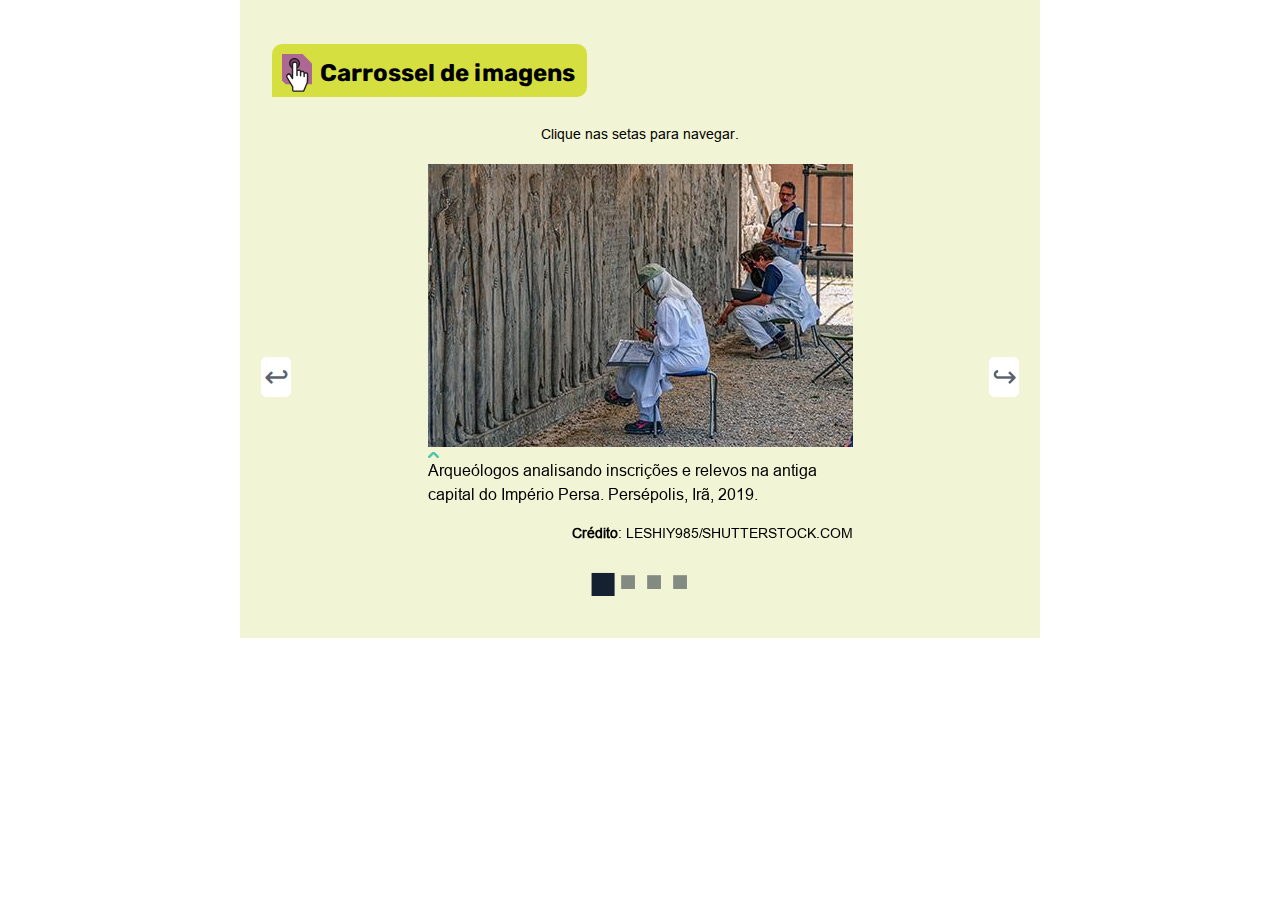
==== commit 707588c1: "Ajuste de caixa alta" ====
--- a/content/carrossel_x526603yt.html
+++ b/content/carrossel_x526603yt.html
@@ -65,7 +65,7 @@
                 <div>
                   <div class="img_carrossel_center">
                     <figure>
-                      <img src="../resources/images/enriquecimentos/carrossel/carrossel_x526603Yt_1/g24_6ano_x526603Yt_1a.jpg"
+                      <img src="../resources/images/enriquecimentos/carrossel/carrossel_x526603yt_1/g24_6ano_x526603Yt_1a.jpg"
                         alt="Imagem de quatro pessoas diante de um muro. Uma está em primeiro plano, no centro da imagem, sentada em um banco com um caderno sobre as pernas, e usa boné, lenço na cabeça e jaleco branco. Ao fundo, uma pessoa está sentada em um banco com um caderno, uma está agachada e apontando para o muro e a outra está de pé com um caderno. O muro está em perspectiva e contém relevos e inscrições." width="425" height="283" tabindex="0" />
                       <figcaption class="legenda">
                         Arqueólogos analisando inscrições e relevos na antiga capital do Império Persa. Persépolis, Irã, 2019.<br/>
@@ -83,7 +83,7 @@
               <div>
                 <div class="img_carrossel_center">
                   <figure>
-                    <img src="../resources/images/enriquecimentos/carrossel/carrossel_x526603Yt_1/g24_6ano_x526603Yt_1b.jpg"
+                    <img src="../resources/images/enriquecimentos/carrossel/carrossel_x526603yt_1/g24_6ano_x526603Yt_1b.jpg"
                       alt="Imagem de pessoa com os joelhos apoiados na terra enquanto limpa com um pincel fósseis humanos. Ela usa luvas e tem tranças no cabelo." width="425" height="283" tabindex="0" />
                     <figcaption class="legenda">
                         Arqueóloga trabalhando na escavação de fósseis humanos. Vinča, Sérvia, 2019.<br/>
@@ -101,7 +101,7 @@
               <div>
                 <div class="img_carrossel_center">
                   <figure>
-                    <img src="../resources/images/enriquecimentos/carrossel/carrossel_x526603Yt_1/g24_6ano_x526603Yt_1c.jpg"
+                    <img src="../resources/images/enriquecimentos/carrossel/carrossel_x526603yt_1/g24_6ano_x526603Yt_1c.jpg"
                       alt="Imagem de ruínas de uma construção, onde há, no centro, uma pessoa de colete próximo de um buraco." width="425" height="283" tabindex="0" />
                     <figcaption class="legenda">
                         Arqueólogo analisando as ruínas de um palácio do século XVIII. Madri, Espanha, 2020.<br/>
@@ -119,7 +119,7 @@
               <div>
                 <div class="img_carrossel_center">
                   <figure>
-                    <img src="../resources/images/enriquecimentos/carrossel/carrossel_x526603Yt_1/g24_6ano_x526603Yt_1d.jpg"
+                    <img src="../resources/images/enriquecimentos/carrossel/carrossel_x526603yt_1/g24_6ano_x526603Yt_1d.jpg"
                       alt="Imagem de uma escavação vista de cima em visão oblíqua, onde há uma pessoa em primeiro plano observando as três pessoas que trabalham agachadas dentro da escavação. Há três baldes e duas pranchetas." width="425" height="283" tabindex="0" />
                     <figcaption class="legenda">
                         Equipe de arqueólogos trabalhando em escavação de sítio arqueológico no Parque Nacional Serra da Capivara (PI), 2017.<br/>
